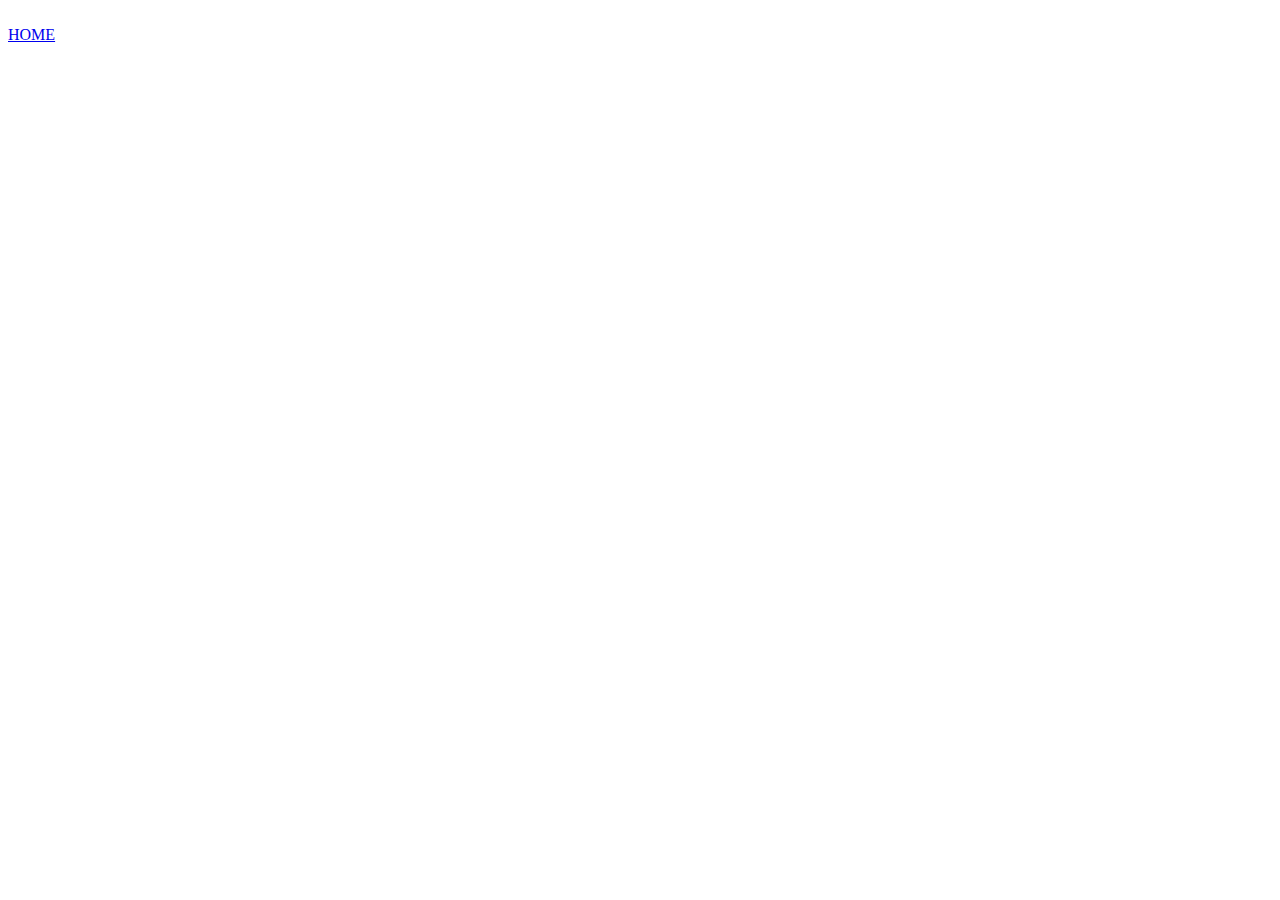
==== archive.html @ 66289f4d "Add files via upload" ====
<!DOCTYPE html>
<html>

<head>
    <meta charset="utf-8" />
    <title>ARCHIVE</title>
    <meta content="graphic design and visual art" name="description" />
    <meta content="ARCHIVE" property="og:title" />
    <meta content="graphic design and visual art" property="og:description" />
    <meta content="ARCHIVE" property="twitter:title" />
    <meta content="graphic design and visual art" property="twitter:description" />
    <meta property="og:type" content="website" />
    <meta content="summary_large_image" name="twitter:card" />
    <meta content="width=device-width, initial-scale=1" name="viewport" />
    <meta content="Webflow" name="generator" />
    <link href="./style.css" rel="stylesheet" type="text/css" />
    <!--[if lt IE 9]><script src="https://cdnjs.cloudflare.com/ajax/libs/html5shiv/3.7.3/html5shiv.min.js" type="text/javascript"></script><![endif]-->
    <script
        type="text/javascript">!function (o, c) { var n = c.documentElement, t = " w-mod-"; n.className += t + "js", ("ontouchstart" in o || o.DocumentTouch && c instanceof DocumentTouch) && (n.className += t + "touch") }(window, document);</script>
    <link href="https://uploads-ssl.webflow.com/6233396d22d9764053558cf6/62361b56e2198d13bc45746e_favicon.jpg"
        rel="shortcut icon" type="image/x-icon" />
    <link href="https://uploads-ssl.webflow.com/6233396d22d9764053558cf6/62361b5961bb26d03256ebb5_webclip.jpg"
        rel="apple-touch-icon" />
</head>

<body>
    <div class="w-layout-grid grid-3"><img
            src="https://uploads-ssl.webflow.com/6233396d22d9764053558cf6/62360e99b7065ee94b99fb2e_socials_cover.jpg"
            loading="lazy" id="w-node-_6e11ae04-554d-9d85-f1a4-6741d778499f-6b2e5754" sizes="100vw"
            srcset="https://uploads-ssl.webflow.com/6233396d22d9764053558cf6/62360e99b7065ee94b99fb2e_socials_cover-p-500.jpeg 500w, https://uploads-ssl.webflow.com/6233396d22d9764053558cf6/62360e99b7065ee94b99fb2e_socials_cover-p-800.jpeg 800w, https://uploads-ssl.webflow.com/6233396d22d9764053558cf6/62360e99b7065ee94b99fb2e_socials_cover.jpg 1080w"
            alt="" /><img src="https://uploads-ssl.webflow.com/6233396d22d9764053558cf6/6234a0c8f3e117a6e2d97ebd_8.png"
            loading="lazy" id="w-node-_9d9ef870-40a9-9f13-6e39-ff7321032948-6b2e5754" sizes="100vw"
            srcset="https://uploads-ssl.webflow.com/6233396d22d9764053558cf6/6234a0c8f3e117a6e2d97ebd_8-p-500.png 500w, https://uploads-ssl.webflow.com/6233396d22d9764053558cf6/6234a0c8f3e117a6e2d97ebd_8-p-800.png 800w, https://uploads-ssl.webflow.com/6233396d22d9764053558cf6/6234a0c8f3e117a6e2d97ebd_8.png 1080w"
            alt="" /><img
            src="https://uploads-ssl.webflow.com/6233396d22d9764053558cf6/6234a0d94b5d4e4ef5b17107_fcf_1.jpg"
            loading="lazy" id="w-node-_7dc44091-989e-67fe-5e41-296232f370ca-6b2e5754" sizes="100vw"
            srcset="https://uploads-ssl.webflow.com/6233396d22d9764053558cf6/6234a0d94b5d4e4ef5b17107_fcf_1-p-500.jpeg 500w, https://uploads-ssl.webflow.com/6233396d22d9764053558cf6/6234a0d94b5d4e4ef5b17107_fcf_1-p-800.jpeg 800w, https://uploads-ssl.webflow.com/6233396d22d9764053558cf6/6234a0d94b5d4e4ef5b17107_fcf_1.jpg 1080w"
            alt="" /><img src="https://uploads-ssl.webflow.com/6233396d22d9764053558cf6/6236129182015677a3d7d815_4.jpg"
            loading="lazy" id="w-node-bcd61a8a-8ad3-1d59-507a-1ca86944e47a-6b2e5754"
            sizes="(max-width: 479px) 95vw, (max-width: 767px) 97vw, (max-width: 991px) 98vw, (max-width: 3543px) 99vw, 3508px"
            srcset="https://uploads-ssl.webflow.com/6233396d22d9764053558cf6/6236129182015677a3d7d815_4-p-500.jpeg 500w, https://uploads-ssl.webflow.com/6233396d22d9764053558cf6/6236129182015677a3d7d815_4-p-800.jpeg 800w, https://uploads-ssl.webflow.com/6233396d22d9764053558cf6/6236129182015677a3d7d815_4-p-1080.jpeg 1080w, https://uploads-ssl.webflow.com/6233396d22d9764053558cf6/6236129182015677a3d7d815_4-p-2000.jpeg 2000w, https://uploads-ssl.webflow.com/6233396d22d9764053558cf6/6236129182015677a3d7d815_4-p-2600.jpeg 2600w, https://uploads-ssl.webflow.com/6233396d22d9764053558cf6/6236129182015677a3d7d815_4-p-3200.jpeg 3200w, https://uploads-ssl.webflow.com/6233396d22d9764053558cf6/6236129182015677a3d7d815_4.jpg 3508w"
            alt="" /><img src="https://uploads-ssl.webflow.com/6233396d22d9764053558cf6/623612923161bdc7a6a4878f_5.jpg"
            loading="lazy" id="w-node-_0fd1c49b-11fa-0fed-dc18-6f76f4af17e2-6b2e5754"
            sizes="(max-width: 479px) 95vw, (max-width: 767px) 97vw, (max-width: 991px) 98vw, (max-width: 3543px) 99vw, 3508px"
            srcset="https://uploads-ssl.webflow.com/6233396d22d9764053558cf6/623612923161bdc7a6a4878f_5-p-500.jpeg 500w, https://uploads-ssl.webflow.com/6233396d22d9764053558cf6/623612923161bdc7a6a4878f_5-p-800.jpeg 800w, https://uploads-ssl.webflow.com/6233396d22d9764053558cf6/623612923161bdc7a6a4878f_5-p-1080.jpeg 1080w, https://uploads-ssl.webflow.com/6233396d22d9764053558cf6/623612923161bdc7a6a4878f_5-p-2000.jpeg 2000w, https://uploads-ssl.webflow.com/6233396d22d9764053558cf6/623612923161bdc7a6a4878f_5-p-2600.jpeg 2600w, https://uploads-ssl.webflow.com/6233396d22d9764053558cf6/623612923161bdc7a6a4878f_5-p-3200.jpeg 3200w, https://uploads-ssl.webflow.com/6233396d22d9764053558cf6/623612923161bdc7a6a4878f_5.jpg 3508w"
            alt="" /><img src="https://uploads-ssl.webflow.com/6233396d22d9764053558cf6/623612bafc04813d4d758d73_3.jpg"
            loading="lazy" id="w-node-_8e396c92-e50e-73e2-aa1e-3529f7ab8636-6b2e5754"
            sizes="(max-width: 479px) 95vw, (max-width: 767px) 97vw, (max-width: 991px) 98vw, (max-width: 3543px) 99vw, 3508px"
            srcset="https://uploads-ssl.webflow.com/6233396d22d9764053558cf6/623612bafc04813d4d758d73_3-p-500.jpeg 500w, https://uploads-ssl.webflow.com/6233396d22d9764053558cf6/623612bafc04813d4d758d73_3-p-800.jpeg 800w, https://uploads-ssl.webflow.com/6233396d22d9764053558cf6/623612bafc04813d4d758d73_3-p-1080.jpeg 1080w, https://uploads-ssl.webflow.com/6233396d22d9764053558cf6/623612bafc04813d4d758d73_3-p-1600.jpeg 1600w, https://uploads-ssl.webflow.com/6233396d22d9764053558cf6/623612bafc04813d4d758d73_3-p-2000.jpeg 2000w, https://uploads-ssl.webflow.com/6233396d22d9764053558cf6/623612bafc04813d4d758d73_3-p-2600.jpeg 2600w, https://uploads-ssl.webflow.com/6233396d22d9764053558cf6/623612bafc04813d4d758d73_3-p-3200.jpeg 3200w, https://uploads-ssl.webflow.com/6233396d22d9764053558cf6/623612bafc04813d4d758d73_3.jpg 3508w"
            alt="" /><img src="https://uploads-ssl.webflow.com/6233396d22d9764053558cf6/62361295d46de71e4c583a03_1.jpg"
            loading="lazy" id="w-node-a73cbe70-52f4-95d9-85a4-c7b7b98a3996-6b2e5754"
            sizes="(max-width: 479px) 95vw, (max-width: 767px) 97vw, (max-width: 991px) 98vw, (max-width: 3543px) 99vw, 3508px"
            srcset="https://uploads-ssl.webflow.com/6233396d22d9764053558cf6/62361295d46de71e4c583a03_1-p-500.jpeg 500w, https://uploads-ssl.webflow.com/6233396d22d9764053558cf6/62361295d46de71e4c583a03_1-p-800.jpeg 800w, https://uploads-ssl.webflow.com/6233396d22d9764053558cf6/62361295d46de71e4c583a03_1-p-1080.jpeg 1080w, https://uploads-ssl.webflow.com/6233396d22d9764053558cf6/62361295d46de71e4c583a03_1-p-2000.jpeg 2000w, https://uploads-ssl.webflow.com/6233396d22d9764053558cf6/62361295d46de71e4c583a03_1-p-2600.jpeg 2600w, https://uploads-ssl.webflow.com/6233396d22d9764053558cf6/62361295d46de71e4c583a03_1-p-3200.jpeg 3200w, https://uploads-ssl.webflow.com/6233396d22d9764053558cf6/62361295d46de71e4c583a03_1.jpg 3508w"
            alt="" /><img src="https://uploads-ssl.webflow.com/6233396d22d9764053558cf6/6236129387886bcf26364bba_2.jpg"
            loading="lazy" id="w-node-f6afbe41-9e91-c1c6-b02c-0e5e6b33ecda-6b2e5754"
            sizes="(max-width: 479px) 95vw, (max-width: 767px) 97vw, (max-width: 991px) 98vw, (max-width: 3543px) 99vw, 3508px"
            srcset="https://uploads-ssl.webflow.com/6233396d22d9764053558cf6/6236129387886bcf26364bba_2-p-500.jpeg 500w, https://uploads-ssl.webflow.com/6233396d22d9764053558cf6/6236129387886bcf26364bba_2-p-800.jpeg 800w, https://uploads-ssl.webflow.com/6233396d22d9764053558cf6/6236129387886bcf26364bba_2-p-1080.jpeg 1080w, https://uploads-ssl.webflow.com/6233396d22d9764053558cf6/6236129387886bcf26364bba_2-p-2000.jpeg 2000w, https://uploads-ssl.webflow.com/6233396d22d9764053558cf6/6236129387886bcf26364bba_2-p-2600.jpeg 2600w, https://uploads-ssl.webflow.com/6233396d22d9764053558cf6/6236129387886bcf26364bba_2-p-3200.jpeg 3200w, https://uploads-ssl.webflow.com/6233396d22d9764053558cf6/6236129387886bcf26364bba_2.jpg 3508w"
            alt="" /><img src="https://uploads-ssl.webflow.com/6233396d22d9764053558cf6/623612920d58f36bf1c9f831_6.jpg"
            loading="lazy" id="w-node-fbafc868-9cd7-627b-4cb1-fd30fff9841b-6b2e5754"
            sizes="(max-width: 479px) 95vw, (max-width: 767px) 97vw, (max-width: 991px) 98vw, (max-width: 3543px) 99vw, 3508px"
            srcset="https://uploads-ssl.webflow.com/6233396d22d9764053558cf6/623612920d58f36bf1c9f831_6-p-500.jpeg 500w, https://uploads-ssl.webflow.com/6233396d22d9764053558cf6/623612920d58f36bf1c9f831_6-p-1080.jpeg 1080w, https://uploads-ssl.webflow.com/6233396d22d9764053558cf6/623612920d58f36bf1c9f831_6-p-2000.jpeg 2000w, https://uploads-ssl.webflow.com/6233396d22d9764053558cf6/623612920d58f36bf1c9f831_6-p-2600.jpeg 2600w, https://uploads-ssl.webflow.com/6233396d22d9764053558cf6/623612920d58f36bf1c9f831_6-p-3200.jpeg 3200w, https://uploads-ssl.webflow.com/6233396d22d9764053558cf6/623612920d58f36bf1c9f831_6.jpg 3508w"
            alt="" /><img src="https://uploads-ssl.webflow.com/6233396d22d9764053558cf6/623615be14b51f75e40a1892_10.jpg"
            loading="lazy" id="w-node-_3939d362-334c-068d-52c2-e039032f4da4-6b2e5754"
            sizes="(max-width: 479px) 95vw, (max-width: 767px) 97vw, (max-width: 991px) 98vw, (max-width: 3543px) 99vw, 3508px"
            srcset="https://uploads-ssl.webflow.com/6233396d22d9764053558cf6/623615be14b51f75e40a1892_10-p-500.jpeg 500w, https://uploads-ssl.webflow.com/6233396d22d9764053558cf6/623615be14b51f75e40a1892_10-p-1080.jpeg 1080w, https://uploads-ssl.webflow.com/6233396d22d9764053558cf6/623615be14b51f75e40a1892_10-p-2000.jpeg 2000w, https://uploads-ssl.webflow.com/6233396d22d9764053558cf6/623615be14b51f75e40a1892_10-p-2600.jpeg 2600w, https://uploads-ssl.webflow.com/6233396d22d9764053558cf6/623615be14b51f75e40a1892_10-p-3200.jpeg 3200w, https://uploads-ssl.webflow.com/6233396d22d9764053558cf6/623615be14b51f75e40a1892_10.jpg 3508w"
            alt="" /><img
            src="https://uploads-ssl.webflow.com/6233396d22d9764053558cf6/6234a648ddf52a948071d1c7_artists.jpg"
            loading="lazy" id="w-node-babd4a08-ba0c-6e17-2dcf-c53b17cad99a-6b2e5754"
            sizes="(max-width: 479px) 95vw, (max-width: 767px) 97vw, (max-width: 991px) 98vw, (max-width: 3543px) 99vw, 3508px"
            srcset="https://uploads-ssl.webflow.com/6233396d22d9764053558cf6/6234a648ddf52a948071d1c7_artists-p-500.jpeg 500w, https://uploads-ssl.webflow.com/6233396d22d9764053558cf6/6234a648ddf52a948071d1c7_artists-p-800.jpeg 800w, https://uploads-ssl.webflow.com/6233396d22d9764053558cf6/6234a648ddf52a948071d1c7_artists-p-1080.jpeg 1080w, https://uploads-ssl.webflow.com/6233396d22d9764053558cf6/6234a648ddf52a948071d1c7_artists-p-2000.jpeg 2000w, https://uploads-ssl.webflow.com/6233396d22d9764053558cf6/6234a648ddf52a948071d1c7_artists-p-2600.jpeg 2600w, https://uploads-ssl.webflow.com/6233396d22d9764053558cf6/6234a648ddf52a948071d1c7_artists-p-3200.jpeg 3200w, https://uploads-ssl.webflow.com/6233396d22d9764053558cf6/6234a648ddf52a948071d1c7_artists.jpg 3508w"
            alt="" /><img src="https://uploads-ssl.webflow.com/6233396d22d9764053558cf6/6236141dcdefd816270a9e45_8.jpg"
            loading="lazy" id="w-node-_38495b22-f7d8-beb0-7b69-2deecc5a75c7-6b2e5754"
            sizes="(max-width: 479px) 95vw, (max-width: 767px) 97vw, (max-width: 991px) 98vw, (max-width: 3543px) 99vw, 3508px"
            srcset="https://uploads-ssl.webflow.com/6233396d22d9764053558cf6/6236141dcdefd816270a9e45_8-p-500.jpeg 500w, https://uploads-ssl.webflow.com/6233396d22d9764053558cf6/6236141dcdefd816270a9e45_8-p-800.jpeg 800w, https://uploads-ssl.webflow.com/6233396d22d9764053558cf6/6236141dcdefd816270a9e45_8-p-1080.jpeg 1080w, https://uploads-ssl.webflow.com/6233396d22d9764053558cf6/6236141dcdefd816270a9e45_8-p-1600.jpeg 1600w, https://uploads-ssl.webflow.com/6233396d22d9764053558cf6/6236141dcdefd816270a9e45_8-p-2000.jpeg 2000w, https://uploads-ssl.webflow.com/6233396d22d9764053558cf6/6236141dcdefd816270a9e45_8-p-2600.jpeg 2600w, https://uploads-ssl.webflow.com/6233396d22d9764053558cf6/6236141dcdefd816270a9e45_8-p-3200.jpeg 3200w, https://uploads-ssl.webflow.com/6233396d22d9764053558cf6/6236141dcdefd816270a9e45_8.jpg 3508w"
            alt="" /><img
            src="https://uploads-ssl.webflow.com/6233396d22d9764053558cf6/6235cfabbde681a023ddb081_shinigami.jpg"
            loading="lazy" id="w-node-_164df2e8-7f02-ac53-8e02-d7957ae32c6a-6b2e5754" sizes="100vw"
            srcset="https://uploads-ssl.webflow.com/6233396d22d9764053558cf6/6235cfabbde681a023ddb081_shinigami-p-500.jpeg 500w, https://uploads-ssl.webflow.com/6233396d22d9764053558cf6/6235cfabbde681a023ddb081_shinigami-p-800.jpeg 800w, https://uploads-ssl.webflow.com/6233396d22d9764053558cf6/6235cfabbde681a023ddb081_shinigami.jpg 1080w"
            alt="" /><img
            src="https://uploads-ssl.webflow.com/6233396d22d9764053558cf6/623614dbe2198de593453175_Schermafbeelding%202022-03-19%20om%2018.37.18.png"
            loading="lazy" id="w-node-_1b4d029f-7693-9cb9-e746-659fff828c32-6b2e5754" sizes="100vw"
            srcset="https://uploads-ssl.webflow.com/6233396d22d9764053558cf6/623614dbe2198de593453175_Schermafbeelding%202022-03-19%20om%2018.37.18-p-500.png 500w, https://uploads-ssl.webflow.com/6233396d22d9764053558cf6/623614dbe2198de593453175_Schermafbeelding%202022-03-19%20om%2018.37.18-p-800.png 800w, https://uploads-ssl.webflow.com/6233396d22d9764053558cf6/623614dbe2198de593453175_Schermafbeelding%202022-03-19%20om%2018.37.18.png 900w"
            alt="" /><img
            src="https://uploads-ssl.webflow.com/6233396d22d9764053558cf6/6234a0bfd0250413afc32294_closer_georgia_bliss_alt.jpg"
            loading="lazy" id="w-node-f025740e-76c3-48eb-ac6a-05510d7ece7b-6b2e5754" sizes="100vw"
            srcset="https://uploads-ssl.webflow.com/6233396d22d9764053558cf6/6234a0bfd0250413afc32294_closer_georgia_bliss_alt-p-500.jpeg 500w, https://uploads-ssl.webflow.com/6233396d22d9764053558cf6/6234a0bfd0250413afc32294_closer_georgia_bliss_alt-p-800.jpeg 800w, https://uploads-ssl.webflow.com/6233396d22d9764053558cf6/6234a0bfd0250413afc32294_closer_georgia_bliss_alt.jpg 1080w"
            alt="" /><img
            src="https://uploads-ssl.webflow.com/6233396d22d9764053558cf6/6236161355da8b78b291fa3c_6fd31780-3577-435e-af36-87c4caa7fdf4.JPG"
            loading="lazy" id="w-node-_871e003d-796b-8e22-4097-75def4ccc1ae-6b2e5754" sizes="100vw"
            srcset="https://uploads-ssl.webflow.com/6233396d22d9764053558cf6/6236161355da8b78b291fa3c_6fd31780-3577-435e-af36-87c4caa7fdf4-p-500.jpeg 500w, https://uploads-ssl.webflow.com/6233396d22d9764053558cf6/6236161355da8b78b291fa3c_6fd31780-3577-435e-af36-87c4caa7fdf4.JPG 958w"
            alt="" /><img
            src="https://uploads-ssl.webflow.com/6233396d22d9764053558cf6/62361613862e9ce5cfc683b1_21c15e2e-fd17-4492-80b0-66d030c05ffa.JPG"
            loading="lazy" id="w-node-_7831c6e2-2ce8-e2ed-5b9a-3c3216eb135f-6b2e5754" sizes="100vw"
            srcset="https://uploads-ssl.webflow.com/6233396d22d9764053558cf6/62361613862e9ce5cfc683b1_21c15e2e-fd17-4492-80b0-66d030c05ffa-p-800.jpeg 800w, https://uploads-ssl.webflow.com/6233396d22d9764053558cf6/62361613862e9ce5cfc683b1_21c15e2e-fd17-4492-80b0-66d030c05ffa-p-1080.jpeg 1080w, https://uploads-ssl.webflow.com/6233396d22d9764053558cf6/62361613862e9ce5cfc683b1_21c15e2e-fd17-4492-80b0-66d030c05ffa.JPG 1440w"
            alt="" /><img
            src="https://uploads-ssl.webflow.com/6233396d22d9764053558cf6/6236187359b26ff3b790c0f9_IMG_7321.jpg"
            loading="lazy" id="w-node-c3bd650e-c02e-3f62-7132-5b79ce440d18-6b2e5754" sizes="100vw"
            srcset="https://uploads-ssl.webflow.com/6233396d22d9764053558cf6/6236187359b26ff3b790c0f9_IMG_7321-p-500.jpeg 500w, https://uploads-ssl.webflow.com/6233396d22d9764053558cf6/6236187359b26ff3b790c0f9_IMG_7321.jpg 750w"
            alt="" /><img
            src="https://uploads-ssl.webflow.com/6233396d22d9764053558cf6/6236182f2f570a74c6492e63_16_2.jpg"
            loading="lazy" id="w-node-_2c2db254-c778-17bf-c90e-88ad438d62e9-6b2e5754" sizes="100vw"
            srcset="https://uploads-ssl.webflow.com/6233396d22d9764053558cf6/6236182f2f570a74c6492e63_16_2-p-500.jpeg 500w, https://uploads-ssl.webflow.com/6233396d22d9764053558cf6/6236182f2f570a74c6492e63_16_2-p-800.jpeg 800w, https://uploads-ssl.webflow.com/6233396d22d9764053558cf6/6236182f2f570a74c6492e63_16_2.jpg 1080w"
            alt="" /><img
            src="https://uploads-ssl.webflow.com/6233396d22d9764053558cf6/6236182f31ed0a78a3bd2abf_14_2.jpg"
            loading="lazy" id="w-node-_737c461a-43bf-21cb-8709-062e1710e5c4-6b2e5754" sizes="100vw"
            srcset="https://uploads-ssl.webflow.com/6233396d22d9764053558cf6/6236182f31ed0a78a3bd2abf_14_2-p-500.jpeg 500w, https://uploads-ssl.webflow.com/6233396d22d9764053558cf6/6236182f31ed0a78a3bd2abf_14_2-p-800.jpeg 800w, https://uploads-ssl.webflow.com/6233396d22d9764053558cf6/6236182f31ed0a78a3bd2abf_14_2.jpg 1080w"
            alt="" /><img
            src="https://uploads-ssl.webflow.com/6233396d22d9764053558cf6/6236182fe71a958c6a94ac4c_15_2.jpg"
            loading="lazy" id="w-node-_4d93debe-4461-a9d8-4b38-8e6d1e8e09c3-6b2e5754" sizes="100vw"
            srcset="https://uploads-ssl.webflow.com/6233396d22d9764053558cf6/6236182fe71a958c6a94ac4c_15_2-p-800.jpeg 800w, https://uploads-ssl.webflow.com/6233396d22d9764053558cf6/6236182fe71a958c6a94ac4c_15_2.jpg 1080w"
            alt="" /></div>
    <div class="wf-section">
        <div class="text-block-12"><a href="/" class="link-4">HOME</a></div>
    </div>
    <script src="https://d3e54v103j8qbb.cloudfront.net/js/jquery-3.5.1.min.dc5e7f18c8.js?site=6233396d22d9764053558cf6"
        type="text/javascript" integrity="sha256-9/aliU8dGd2tb6OSsuzixeV4y/faTqgFtohetphbbj0="
        crossorigin="anonymous"></script>
    <script src="https://uploads-ssl.webflow.com/6233396d22d9764053558cf6/js/webflow.7f033afae.js"
        type="text/javascript"></script>
    <!--[if lte IE 9]><script src="//cdnjs.cloudflare.com/ajax/libs/placeholders/3.0.2/placeholders.min.js"></script><![endif]-->
</body>

</html>
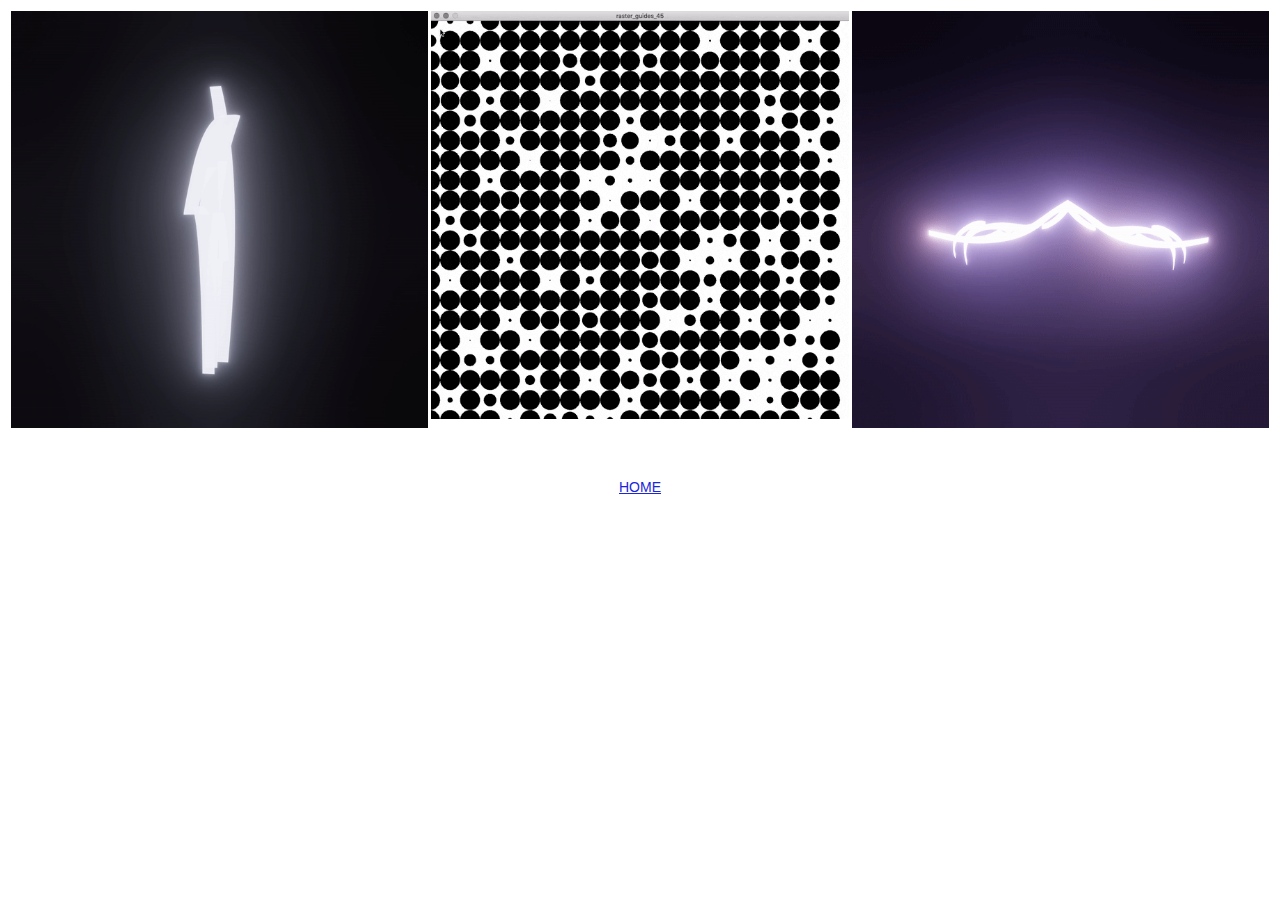
==== commit 339dacbd: "img archive" ====
--- a/archive.html
+++ b/archive.html
@@ -24,93 +24,37 @@
 </head>
 
 <body>
-    <div class="w-layout-grid grid-3"><img
-            src="https://uploads-ssl.webflow.com/6233396d22d9764053558cf6/62360e99b7065ee94b99fb2e_socials_cover.jpg"
-            loading="lazy" id="w-node-_6e11ae04-554d-9d85-f1a4-6741d778499f-6b2e5754" sizes="100vw"
-            srcset="https://uploads-ssl.webflow.com/6233396d22d9764053558cf6/62360e99b7065ee94b99fb2e_socials_cover-p-500.jpeg 500w, https://uploads-ssl.webflow.com/6233396d22d9764053558cf6/62360e99b7065ee94b99fb2e_socials_cover-p-800.jpeg 800w, https://uploads-ssl.webflow.com/6233396d22d9764053558cf6/62360e99b7065ee94b99fb2e_socials_cover.jpg 1080w"
-            alt="" /><img src="https://uploads-ssl.webflow.com/6233396d22d9764053558cf6/6234a0c8f3e117a6e2d97ebd_8.png"
-            loading="lazy" id="w-node-_9d9ef870-40a9-9f13-6e39-ff7321032948-6b2e5754" sizes="100vw"
-            srcset="https://uploads-ssl.webflow.com/6233396d22d9764053558cf6/6234a0c8f3e117a6e2d97ebd_8-p-500.png 500w, https://uploads-ssl.webflow.com/6233396d22d9764053558cf6/6234a0c8f3e117a6e2d97ebd_8-p-800.png 800w, https://uploads-ssl.webflow.com/6233396d22d9764053558cf6/6234a0c8f3e117a6e2d97ebd_8.png 1080w"
-            alt="" /><img
-            src="https://uploads-ssl.webflow.com/6233396d22d9764053558cf6/6234a0d94b5d4e4ef5b17107_fcf_1.jpg"
-            loading="lazy" id="w-node-_7dc44091-989e-67fe-5e41-296232f370ca-6b2e5754" sizes="100vw"
-            srcset="https://uploads-ssl.webflow.com/6233396d22d9764053558cf6/6234a0d94b5d4e4ef5b17107_fcf_1-p-500.jpeg 500w, https://uploads-ssl.webflow.com/6233396d22d9764053558cf6/6234a0d94b5d4e4ef5b17107_fcf_1-p-800.jpeg 800w, https://uploads-ssl.webflow.com/6233396d22d9764053558cf6/6234a0d94b5d4e4ef5b17107_fcf_1.jpg 1080w"
-            alt="" /><img src="https://uploads-ssl.webflow.com/6233396d22d9764053558cf6/6236129182015677a3d7d815_4.jpg"
-            loading="lazy" id="w-node-bcd61a8a-8ad3-1d59-507a-1ca86944e47a-6b2e5754"
+    <div class="w-layout-grid grid-3">
+        <img src="./images/6294c05880105a6083fc53f8_ezgif.com-gif-maker.gif" loading="lazy"
+            id="w-node-_27e67808-fef2-fcb4-55f2-93565493fc0e-6b2e5754" alt="" />
+        <img src="./images/6294c1d6efbdbf6e25cd4e67_ezgif.com-gif-maker.gif" loading="lazy"
+            id="w-node-_08364668-9deb-1773-1d73-6cec503d4cf4-6b2e5754" alt="" />
+        <img src="./images/62949cdd2d0c46234cb67e58_ezgif.com-gif-maker.gif" loading="lazy"
+            id="w-node-_73ebc7fe-a531-672d-c2d6-bb76deaf21a8-6b2e5754" alt="" />
+        <img src="./images/6236129387886bcf26364bba_2.jpg" loading="lazy"
+            id="w-node-_86db5e8a-48cd-66fb-32b6-bee1491da1be-6b2e5754"
             sizes="(max-width: 479px) 95vw, (max-width: 767px) 97vw, (max-width: 991px) 98vw, (max-width: 3543px) 99vw, 3508px"
-            srcset="https://uploads-ssl.webflow.com/6233396d22d9764053558cf6/6236129182015677a3d7d815_4-p-500.jpeg 500w, https://uploads-ssl.webflow.com/6233396d22d9764053558cf6/6236129182015677a3d7d815_4-p-800.jpeg 800w, https://uploads-ssl.webflow.com/6233396d22d9764053558cf6/6236129182015677a3d7d815_4-p-1080.jpeg 1080w, https://uploads-ssl.webflow.com/6233396d22d9764053558cf6/6236129182015677a3d7d815_4-p-2000.jpeg 2000w, https://uploads-ssl.webflow.com/6233396d22d9764053558cf6/6236129182015677a3d7d815_4-p-2600.jpeg 2600w, https://uploads-ssl.webflow.com/6233396d22d9764053558cf6/6236129182015677a3d7d815_4-p-3200.jpeg 3200w, https://uploads-ssl.webflow.com/6233396d22d9764053558cf6/6236129182015677a3d7d815_4.jpg 3508w"
-            alt="" /><img src="https://uploads-ssl.webflow.com/6233396d22d9764053558cf6/623612923161bdc7a6a4878f_5.jpg"
-            loading="lazy" id="w-node-_0fd1c49b-11fa-0fed-dc18-6f76f4af17e2-6b2e5754"
+            alt="" />
+        <img src="./images/623612bafc04813d4d758d73_3.jpg" loading="lazy"
+            id="w-node-_859da1ef-1926-28b9-cc25-8923ca0e47bb-6b2e5754"
             sizes="(max-width: 479px) 95vw, (max-width: 767px) 97vw, (max-width: 991px) 98vw, (max-width: 3543px) 99vw, 3508px"
-            srcset="https://uploads-ssl.webflow.com/6233396d22d9764053558cf6/623612923161bdc7a6a4878f_5-p-500.jpeg 500w, https://uploads-ssl.webflow.com/6233396d22d9764053558cf6/623612923161bdc7a6a4878f_5-p-800.jpeg 800w, https://uploads-ssl.webflow.com/6233396d22d9764053558cf6/623612923161bdc7a6a4878f_5-p-1080.jpeg 1080w, https://uploads-ssl.webflow.com/6233396d22d9764053558cf6/623612923161bdc7a6a4878f_5-p-2000.jpeg 2000w, https://uploads-ssl.webflow.com/6233396d22d9764053558cf6/623612923161bdc7a6a4878f_5-p-2600.jpeg 2600w, https://uploads-ssl.webflow.com/6233396d22d9764053558cf6/623612923161bdc7a6a4878f_5-p-3200.jpeg 3200w, https://uploads-ssl.webflow.com/6233396d22d9764053558cf6/623612923161bdc7a6a4878f_5.jpg 3508w"
-            alt="" /><img src="https://uploads-ssl.webflow.com/6233396d22d9764053558cf6/623612bafc04813d4d758d73_3.jpg"
-            loading="lazy" id="w-node-_8e396c92-e50e-73e2-aa1e-3529f7ab8636-6b2e5754"
+            alt="" />
+        <img src="./images/62361295d46de71e4c583a03_1.jpg" loading="lazy"
+            id="w-node-e2067f15-35f3-0132-72c2-eaf6904a18d6-6b2e5754"
             sizes="(max-width: 479px) 95vw, (max-width: 767px) 97vw, (max-width: 991px) 98vw, (max-width: 3543px) 99vw, 3508px"
-            srcset="https://uploads-ssl.webflow.com/6233396d22d9764053558cf6/623612bafc04813d4d758d73_3-p-500.jpeg 500w, https://uploads-ssl.webflow.com/6233396d22d9764053558cf6/623612bafc04813d4d758d73_3-p-800.jpeg 800w, https://uploads-ssl.webflow.com/6233396d22d9764053558cf6/623612bafc04813d4d758d73_3-p-1080.jpeg 1080w, https://uploads-ssl.webflow.com/6233396d22d9764053558cf6/623612bafc04813d4d758d73_3-p-1600.jpeg 1600w, https://uploads-ssl.webflow.com/6233396d22d9764053558cf6/623612bafc04813d4d758d73_3-p-2000.jpeg 2000w, https://uploads-ssl.webflow.com/6233396d22d9764053558cf6/623612bafc04813d4d758d73_3-p-2600.jpeg 2600w, https://uploads-ssl.webflow.com/6233396d22d9764053558cf6/623612bafc04813d4d758d73_3-p-3200.jpeg 3200w, https://uploads-ssl.webflow.com/6233396d22d9764053558cf6/623612bafc04813d4d758d73_3.jpg 3508w"
-            alt="" /><img src="https://uploads-ssl.webflow.com/6233396d22d9764053558cf6/62361295d46de71e4c583a03_1.jpg"
-            loading="lazy" id="w-node-a73cbe70-52f4-95d9-85a4-c7b7b98a3996-6b2e5754"
-            sizes="(max-width: 479px) 95vw, (max-width: 767px) 97vw, (max-width: 991px) 98vw, (max-width: 3543px) 99vw, 3508px"
-            srcset="https://uploads-ssl.webflow.com/6233396d22d9764053558cf6/62361295d46de71e4c583a03_1-p-500.jpeg 500w, https://uploads-ssl.webflow.com/6233396d22d9764053558cf6/62361295d46de71e4c583a03_1-p-800.jpeg 800w, https://uploads-ssl.webflow.com/6233396d22d9764053558cf6/62361295d46de71e4c583a03_1-p-1080.jpeg 1080w, https://uploads-ssl.webflow.com/6233396d22d9764053558cf6/62361295d46de71e4c583a03_1-p-2000.jpeg 2000w, https://uploads-ssl.webflow.com/6233396d22d9764053558cf6/62361295d46de71e4c583a03_1-p-2600.jpeg 2600w, https://uploads-ssl.webflow.com/6233396d22d9764053558cf6/62361295d46de71e4c583a03_1-p-3200.jpeg 3200w, https://uploads-ssl.webflow.com/6233396d22d9764053558cf6/62361295d46de71e4c583a03_1.jpg 3508w"
-            alt="" /><img src="https://uploads-ssl.webflow.com/6233396d22d9764053558cf6/6236129387886bcf26364bba_2.jpg"
-            loading="lazy" id="w-node-f6afbe41-9e91-c1c6-b02c-0e5e6b33ecda-6b2e5754"
-            sizes="(max-width: 479px) 95vw, (max-width: 767px) 97vw, (max-width: 991px) 98vw, (max-width: 3543px) 99vw, 3508px"
-            srcset="https://uploads-ssl.webflow.com/6233396d22d9764053558cf6/6236129387886bcf26364bba_2-p-500.jpeg 500w, https://uploads-ssl.webflow.com/6233396d22d9764053558cf6/6236129387886bcf26364bba_2-p-800.jpeg 800w, https://uploads-ssl.webflow.com/6233396d22d9764053558cf6/6236129387886bcf26364bba_2-p-1080.jpeg 1080w, https://uploads-ssl.webflow.com/6233396d22d9764053558cf6/6236129387886bcf26364bba_2-p-2000.jpeg 2000w, https://uploads-ssl.webflow.com/6233396d22d9764053558cf6/6236129387886bcf26364bba_2-p-2600.jpeg 2600w, https://uploads-ssl.webflow.com/6233396d22d9764053558cf6/6236129387886bcf26364bba_2-p-3200.jpeg 3200w, https://uploads-ssl.webflow.com/6233396d22d9764053558cf6/6236129387886bcf26364bba_2.jpg 3508w"
-            alt="" /><img src="https://uploads-ssl.webflow.com/6233396d22d9764053558cf6/623612920d58f36bf1c9f831_6.jpg"
-            loading="lazy" id="w-node-fbafc868-9cd7-627b-4cb1-fd30fff9841b-6b2e5754"
-            sizes="(max-width: 479px) 95vw, (max-width: 767px) 97vw, (max-width: 991px) 98vw, (max-width: 3543px) 99vw, 3508px"
-            srcset="https://uploads-ssl.webflow.com/6233396d22d9764053558cf6/623612920d58f36bf1c9f831_6-p-500.jpeg 500w, https://uploads-ssl.webflow.com/6233396d22d9764053558cf6/623612920d58f36bf1c9f831_6-p-1080.jpeg 1080w, https://uploads-ssl.webflow.com/6233396d22d9764053558cf6/623612920d58f36bf1c9f831_6-p-2000.jpeg 2000w, https://uploads-ssl.webflow.com/6233396d22d9764053558cf6/623612920d58f36bf1c9f831_6-p-2600.jpeg 2600w, https://uploads-ssl.webflow.com/6233396d22d9764053558cf6/623612920d58f36bf1c9f831_6-p-3200.jpeg 3200w, https://uploads-ssl.webflow.com/6233396d22d9764053558cf6/623612920d58f36bf1c9f831_6.jpg 3508w"
-            alt="" /><img src="https://uploads-ssl.webflow.com/6233396d22d9764053558cf6/623615be14b51f75e40a1892_10.jpg"
-            loading="lazy" id="w-node-_3939d362-334c-068d-52c2-e039032f4da4-6b2e5754"
-            sizes="(max-width: 479px) 95vw, (max-width: 767px) 97vw, (max-width: 991px) 98vw, (max-width: 3543px) 99vw, 3508px"
-            srcset="https://uploads-ssl.webflow.com/6233396d22d9764053558cf6/623615be14b51f75e40a1892_10-p-500.jpeg 500w, https://uploads-ssl.webflow.com/6233396d22d9764053558cf6/623615be14b51f75e40a1892_10-p-1080.jpeg 1080w, https://uploads-ssl.webflow.com/6233396d22d9764053558cf6/623615be14b51f75e40a1892_10-p-2000.jpeg 2000w, https://uploads-ssl.webflow.com/6233396d22d9764053558cf6/623615be14b51f75e40a1892_10-p-2600.jpeg 2600w, https://uploads-ssl.webflow.com/6233396d22d9764053558cf6/623615be14b51f75e40a1892_10-p-3200.jpeg 3200w, https://uploads-ssl.webflow.com/6233396d22d9764053558cf6/623615be14b51f75e40a1892_10.jpg 3508w"
-            alt="" /><img
-            src="https://uploads-ssl.webflow.com/6233396d22d9764053558cf6/6234a648ddf52a948071d1c7_artists.jpg"
-            loading="lazy" id="w-node-babd4a08-ba0c-6e17-2dcf-c53b17cad99a-6b2e5754"
-            sizes="(max-width: 479px) 95vw, (max-width: 767px) 97vw, (max-width: 991px) 98vw, (max-width: 3543px) 99vw, 3508px"
-            srcset="https://uploads-ssl.webflow.com/6233396d22d9764053558cf6/6234a648ddf52a948071d1c7_artists-p-500.jpeg 500w, https://uploads-ssl.webflow.com/6233396d22d9764053558cf6/6234a648ddf52a948071d1c7_artists-p-800.jpeg 800w, https://uploads-ssl.webflow.com/6233396d22d9764053558cf6/6234a648ddf52a948071d1c7_artists-p-1080.jpeg 1080w, https://uploads-ssl.webflow.com/6233396d22d9764053558cf6/6234a648ddf52a948071d1c7_artists-p-2000.jpeg 2000w, https://uploads-ssl.webflow.com/6233396d22d9764053558cf6/6234a648ddf52a948071d1c7_artists-p-2600.jpeg 2600w, https://uploads-ssl.webflow.com/6233396d22d9764053558cf6/6234a648ddf52a948071d1c7_artists-p-3200.jpeg 3200w, https://uploads-ssl.webflow.com/6233396d22d9764053558cf6/6234a648ddf52a948071d1c7_artists.jpg 3508w"
-            alt="" /><img src="https://uploads-ssl.webflow.com/6233396d22d9764053558cf6/6236141dcdefd816270a9e45_8.jpg"
-            loading="lazy" id="w-node-_38495b22-f7d8-beb0-7b69-2deecc5a75c7-6b2e5754"
-            sizes="(max-width: 479px) 95vw, (max-width: 767px) 97vw, (max-width: 991px) 98vw, (max-width: 3543px) 99vw, 3508px"
-            srcset="https://uploads-ssl.webflow.com/6233396d22d9764053558cf6/6236141dcdefd816270a9e45_8-p-500.jpeg 500w, https://uploads-ssl.webflow.com/6233396d22d9764053558cf6/6236141dcdefd816270a9e45_8-p-800.jpeg 800w, https://uploads-ssl.webflow.com/6233396d22d9764053558cf6/6236141dcdefd816270a9e45_8-p-1080.jpeg 1080w, https://uploads-ssl.webflow.com/6233396d22d9764053558cf6/6236141dcdefd816270a9e45_8-p-1600.jpeg 1600w, https://uploads-ssl.webflow.com/6233396d22d9764053558cf6/6236141dcdefd816270a9e45_8-p-2000.jpeg 2000w, https://uploads-ssl.webflow.com/6233396d22d9764053558cf6/6236141dcdefd816270a9e45_8-p-2600.jpeg 2600w, https://uploads-ssl.webflow.com/6233396d22d9764053558cf6/6236141dcdefd816270a9e45_8-p-3200.jpeg 3200w, https://uploads-ssl.webflow.com/6233396d22d9764053558cf6/6236141dcdefd816270a9e45_8.jpg 3508w"
-            alt="" /><img
-            src="https://uploads-ssl.webflow.com/6233396d22d9764053558cf6/6235cfabbde681a023ddb081_shinigami.jpg"
-            loading="lazy" id="w-node-_164df2e8-7f02-ac53-8e02-d7957ae32c6a-6b2e5754" sizes="100vw"
-            srcset="https://uploads-ssl.webflow.com/6233396d22d9764053558cf6/6235cfabbde681a023ddb081_shinigami-p-500.jpeg 500w, https://uploads-ssl.webflow.com/6233396d22d9764053558cf6/6235cfabbde681a023ddb081_shinigami-p-800.jpeg 800w, https://uploads-ssl.webflow.com/6233396d22d9764053558cf6/6235cfabbde681a023ddb081_shinigami.jpg 1080w"
-            alt="" /><img
-            src="https://uploads-ssl.webflow.com/6233396d22d9764053558cf6/623614dbe2198de593453175_Schermafbeelding%202022-03-19%20om%2018.37.18.png"
-            loading="lazy" id="w-node-_1b4d029f-7693-9cb9-e746-659fff828c32-6b2e5754" sizes="100vw"
-            srcset="https://uploads-ssl.webflow.com/6233396d22d9764053558cf6/623614dbe2198de593453175_Schermafbeelding%202022-03-19%20om%2018.37.18-p-500.png 500w, https://uploads-ssl.webflow.com/6233396d22d9764053558cf6/623614dbe2198de593453175_Schermafbeelding%202022-03-19%20om%2018.37.18-p-800.png 800w, https://uploads-ssl.webflow.com/6233396d22d9764053558cf6/623614dbe2198de593453175_Schermafbeelding%202022-03-19%20om%2018.37.18.png 900w"
-            alt="" /><img
-            src="https://uploads-ssl.webflow.com/6233396d22d9764053558cf6/6234a0bfd0250413afc32294_closer_georgia_bliss_alt.jpg"
-            loading="lazy" id="w-node-f025740e-76c3-48eb-ac6a-05510d7ece7b-6b2e5754" sizes="100vw"
-            srcset="https://uploads-ssl.webflow.com/6233396d22d9764053558cf6/6234a0bfd0250413afc32294_closer_georgia_bliss_alt-p-500.jpeg 500w, https://uploads-ssl.webflow.com/6233396d22d9764053558cf6/6234a0bfd0250413afc32294_closer_georgia_bliss_alt-p-800.jpeg 800w, https://uploads-ssl.webflow.com/6233396d22d9764053558cf6/6234a0bfd0250413afc32294_closer_georgia_bliss_alt.jpg 1080w"
-            alt="" /><img
-            src="https://uploads-ssl.webflow.com/6233396d22d9764053558cf6/6236161355da8b78b291fa3c_6fd31780-3577-435e-af36-87c4caa7fdf4.JPG"
-            loading="lazy" id="w-node-_871e003d-796b-8e22-4097-75def4ccc1ae-6b2e5754" sizes="100vw"
-            srcset="https://uploads-ssl.webflow.com/6233396d22d9764053558cf6/6236161355da8b78b291fa3c_6fd31780-3577-435e-af36-87c4caa7fdf4-p-500.jpeg 500w, https://uploads-ssl.webflow.com/6233396d22d9764053558cf6/6236161355da8b78b291fa3c_6fd31780-3577-435e-af36-87c4caa7fdf4.JPG 958w"
-            alt="" /><img
-            src="https://uploads-ssl.webflow.com/6233396d22d9764053558cf6/62361613862e9ce5cfc683b1_21c15e2e-fd17-4492-80b0-66d030c05ffa.JPG"
-            loading="lazy" id="w-node-_7831c6e2-2ce8-e2ed-5b9a-3c3216eb135f-6b2e5754" sizes="100vw"
-            srcset="https://uploads-ssl.webflow.com/6233396d22d9764053558cf6/62361613862e9ce5cfc683b1_21c15e2e-fd17-4492-80b0-66d030c05ffa-p-800.jpeg 800w, https://uploads-ssl.webflow.com/6233396d22d9764053558cf6/62361613862e9ce5cfc683b1_21c15e2e-fd17-4492-80b0-66d030c05ffa-p-1080.jpeg 1080w, https://uploads-ssl.webflow.com/6233396d22d9764053558cf6/62361613862e9ce5cfc683b1_21c15e2e-fd17-4492-80b0-66d030c05ffa.JPG 1440w"
-            alt="" /><img
-            src="https://uploads-ssl.webflow.com/6233396d22d9764053558cf6/6236187359b26ff3b790c0f9_IMG_7321.jpg"
-            loading="lazy" id="w-node-c3bd650e-c02e-3f62-7132-5b79ce440d18-6b2e5754" sizes="100vw"
-            srcset="https://uploads-ssl.webflow.com/6233396d22d9764053558cf6/6236187359b26ff3b790c0f9_IMG_7321-p-500.jpeg 500w, https://uploads-ssl.webflow.com/6233396d22d9764053558cf6/6236187359b26ff3b790c0f9_IMG_7321.jpg 750w"
-            alt="" /><img
-            src="https://uploads-ssl.webflow.com/6233396d22d9764053558cf6/6236182f2f570a74c6492e63_16_2.jpg"
-            loading="lazy" id="w-node-_2c2db254-c778-17bf-c90e-88ad438d62e9-6b2e5754" sizes="100vw"
-            srcset="https://uploads-ssl.webflow.com/6233396d22d9764053558cf6/6236182f2f570a74c6492e63_16_2-p-500.jpeg 500w, https://uploads-ssl.webflow.com/6233396d22d9764053558cf6/6236182f2f570a74c6492e63_16_2-p-800.jpeg 800w, https://uploads-ssl.webflow.com/6233396d22d9764053558cf6/6236182f2f570a74c6492e63_16_2.jpg 1080w"
-            alt="" /><img
-            src="https://uploads-ssl.webflow.com/6233396d22d9764053558cf6/6236182f31ed0a78a3bd2abf_14_2.jpg"
-            loading="lazy" id="w-node-_737c461a-43bf-21cb-8709-062e1710e5c4-6b2e5754" sizes="100vw"
-            srcset="https://uploads-ssl.webflow.com/6233396d22d9764053558cf6/6236182f31ed0a78a3bd2abf_14_2-p-500.jpeg 500w, https://uploads-ssl.webflow.com/6233396d22d9764053558cf6/6236182f31ed0a78a3bd2abf_14_2-p-800.jpeg 800w, https://uploads-ssl.webflow.com/6233396d22d9764053558cf6/6236182f31ed0a78a3bd2abf_14_2.jpg 1080w"
-            alt="" /><img
-            src="https://uploads-ssl.webflow.com/6233396d22d9764053558cf6/6236182fe71a958c6a94ac4c_15_2.jpg"
-            loading="lazy" id="w-node-_4d93debe-4461-a9d8-4b38-8e6d1e8e09c3-6b2e5754" sizes="100vw"
-            srcset="https://uploads-ssl.webflow.com/6233396d22d9764053558cf6/6236182fe71a958c6a94ac4c_15_2-p-800.jpeg 800w, https://uploads-ssl.webflow.com/6233396d22d9764053558cf6/6236182fe71a958c6a94ac4c_15_2.jpg 1080w"
-            alt="" /></div>
+            alt="" />
+        <img src="./images/6294ba45d0e0f90925b708c0_igstorydate3_.jpg" loading="lazy"
+            id="w-node-_375907be-9247-8e48-2501-eed0d107f66e-6b2e5754"
+            sizes="(max-width: 479px) 95vw, (max-width: 767px) 97vw, (max-width: 1102px) 98vw, 1080px" alt="" />
+        <img src="./images/62361613862e9ce5cfc683b1_21c15e2e-fd17-4492-80b0-66d030c05ffa.JPG" loading="lazy"
+            id="w-node-_616bd68c-5dd5-bd29-a735-0e2a5350bf74-6b2e5754"
+            sizes="(max-width: 479px) 95vw, (max-width: 767px) 97vw, (max-width: 1469px) 98vw, 1440px" alt="" />
+        <img src="./images/62949957e52bf8336a349b5f_cthru3kopie.png" loading="lazy"
+            id="w-node-_2e4457b6-f068-58c2-044d-e1bdac6ba84e-6b2e5754"
+            sizes="(max-width: 479px) 95vw, (max-width: 767px) 97vw, (max-width: 1326px) 98vw, 1300px" alt="" />
+    </div>
     <div class="wf-section">
-        <div class="text-block-12"><a href="/" class="link-4">HOME</a></div>
+        <div class="text-block-12"><a href="/" class="link-4">HOME </a></div>
     </div>
     <script src="https://d3e54v103j8qbb.cloudfront.net/js/jquery-3.5.1.min.dc5e7f18c8.js?site=6233396d22d9764053558cf6"
         type="text/javascript" integrity="sha256-9/aliU8dGd2tb6OSsuzixeV4y/faTqgFtohetphbbj0="
--- a/style.css
+++ b/style.css
@@ -0,0 +1,859 @@
+/* Generated on: Mon Mar 21 2022 08:57:17 GMT+0000 (Coordinated Universal Time) */
+/* ==========================================================================
+   normalize.css v3.0.3 | MIT License | github.com/necolas/normalize.css 
+   ========================================================================== */
+/*! normalize.css v3.0.3 | MIT License | github.com/necolas/normalize.css */html{font-family:sans-serif;-ms-text-size-adjust:100%;-webkit-text-size-adjust:100%}body{margin:0}article,aside,details,figcaption,figure,footer,header,hgroup,main,menu,nav,section,summary{display:block}audio,canvas,progress,video{display:inline-block;vertical-align:baseline}audio:not([controls]){display:none;height:0}[hidden],template{display:none}a{background-color:transparent}a:active,a:hover{outline:0}abbr[title]{border-bottom:1px dotted}b,strong{font-weight:bold}dfn{font-style:italic}h1{font-size:2em;margin:.67em 0}mark{background:#ff0;color:#000}small{font-size:80%}sub,sup{font-size:75%;line-height:0;position:relative;vertical-align:baseline}sup{top:-0.5em}sub{bottom:-0.25em}img{border:0}svg:not(:root){overflow:hidden}figure{margin:1em 40px}hr{box-sizing:content-box;height:0}pre{overflow:auto}code,kbd,pre,samp{font-family:monospace,monospace;font-size:1em}button,input,optgroup,select,textarea{color:inherit;font:inherit;margin:0}button{overflow:visible}button,select{text-transform:none}button,html input[type="button"],input[type="reset"]{-webkit-appearance:button;cursor:pointer}button[disabled],html input[disabled]{cursor:default}button::-moz-focus-inner,input::-moz-focus-inner{border:0;padding:0}input{line-height:normal}input[type='checkbox'],input[type='radio']{box-sizing:border-box;padding:0}input[type='number']::-webkit-inner-spin-button,input[type='number']::-webkit-outer-spin-button{height:auto}input[type='search']{-webkit-appearance:none}input[type='search']::-webkit-search-cancel-button,input[type='search']::-webkit-search-decoration{-webkit-appearance:none}fieldset{border:1px solid #c0c0c0;margin:0 2px;padding:.35em .625em .75em}legend{border:0;padding:0}textarea{overflow:auto}optgroup{font-weight:bold}table{border-collapse:collapse;border-spacing:0}td,th{padding:0}
+
+/* ==========================================================================
+   Start of base Webflow CSS - If you're looking for some ultra-clean CSS, skip the boilerplate and see the unminified code below.
+   ========================================================================== */
+   @font-face{font-family:'webflow-icons';src:url("[data-uri]") format('truetype');font-weight:normal;font-style:normal}[class^="w-icon-"],[class*=" w-icon-"]{font-family:'webflow-icons' !important;speak:none;font-style:normal;font-weight:normal;font-variant:normal;text-transform:none;line-height:1;-webkit-font-smoothing:antialiased;-moz-osx-font-smoothing:grayscale}.w-icon-slider-right:before{content:"\e600"}.w-icon-slider-left:before{content:"\e601"}.w-icon-nav-menu:before{content:"\e602"}.w-icon-arrow-down:before,.w-icon-dropdown-toggle:before{content:"\e603"}.w-icon-file-upload-remove:before{content:"\e900"}.w-icon-file-upload-icon:before{content:"\e903"}*{-webkit-box-sizing:border-box;-moz-box-sizing:border-box;box-sizing:border-box}html{height:100%}body{margin:0;min-height:100%;background-color:#fff;font-family:Arial,sans-serif;font-size:14px;line-height:20px;color:#333}img{max-width:100%;vertical-align:middle;display:inline-block}html.w-mod-touch *{background-attachment:scroll !important}.w-block{display:block}.w-inline-block{max-width:100%;display:inline-block}.w-clearfix:before,.w-clearfix:after{content:" ";display:table;grid-column-start:1;grid-row-start:1;grid-column-end:2;grid-row-end:2}.w-clearfix:after{clear:both}.w-hidden{display:none}.w-button{display:inline-block;padding:9px 15px;background-color:#3898EC;color:white;border:0;line-height:inherit;text-decoration:none;cursor:pointer;border-radius:0}input.w-button{-webkit-appearance:button}html[data-w-dynpage] [data-w-cloak]{color:transparent !important}.w-webflow-badge,.w-webflow-badge *{position:static;left:auto;top:auto;right:auto;bottom:auto;z-index:auto;display:block;visibility:visible;overflow:visible;overflow-x:visible;overflow-y:visible;box-sizing:border-box;width:auto;height:auto;max-height:none;max-width:none;min-height:0;min-width:0;margin:0;padding:0;float:none;clear:none;border:0 none transparent;border-radius:0;background:none;background-image:none;background-position:0 0;background-size:auto auto;background-repeat:repeat;background-origin:padding-box;background-clip:border-box;background-attachment:scroll;background-color:transparent;box-shadow:none;opacity:1;transform:none;transition:none;direction:ltr;font-family:inherit;font-weight:inherit;color:inherit;font-size:inherit;line-height:inherit;font-style:inherit;font-variant:inherit;text-align:inherit;letter-spacing:inherit;text-decoration:inherit;text-indent:0;text-transform:inherit;list-style-type:disc;text-shadow:none;font-smoothing:auto;vertical-align:baseline;cursor:inherit;white-space:inherit;word-break:normal;word-spacing:normal;word-wrap:normal}.w-webflow-badge{position:fixed !important;display:inline-block !important;visibility:visible !important;z-index:2147483647 !important;top:auto !important;right:12px !important;bottom:12px !important;left:auto !important;color:#AAADB0 !important;background-color:#fff !important;border-radius:3px !important;padding:6px 8px 6px 6px !important;font-size:12px !important;opacity:1 !important;line-height:14px !important;text-decoration:none !important;transform:none !important;margin:0 !important;width:auto !important;height:auto !important;overflow:visible !important;white-space:nowrap;box-shadow:0 0 0 1px rgba(0,0,0,0.1),0 1px 3px rgba(0,0,0,0.1);cursor:pointer}.w-webflow-badge>img{display:inline-block !important;visibility:visible !important;opacity:1 !important;vertical-align:middle !important}h1,h2,h3,h4,h5,h6{font-weight:bold;margin-bottom:10px}h1{font-size:38px;line-height:44px;margin-top:20px}h2{font-size:32px;line-height:36px;margin-top:20px}h3{font-size:24px;line-height:30px;margin-top:20px}h4{font-size:18px;line-height:24px;margin-top:10px}h5{font-size:14px;line-height:20px;margin-top:10px}h6{font-size:12px;line-height:18px;margin-top:10px}p{margin-top:0;margin-bottom:10px}blockquote{margin:0 0 10px 0;padding:10px 20px;border-left:5px solid #E2E2E2;font-size:18px;line-height:22px}figure{margin:0;margin-bottom:10px}figcaption{margin-top:5px;text-align:center}ul,ol{margin-top:0;margin-bottom:10px;padding-left:40px}.w-list-unstyled{padding-left:0;list-style:none}.w-embed:before,.w-embed:after{content:" ";display:table;grid-column-start:1;grid-row-start:1;grid-column-end:2;grid-row-end:2}.w-embed:after{clear:both}.w-video{width:100%;position:relative;padding:0}.w-video iframe,.w-video object,.w-video embed{position:absolute;top:0;left:0;width:100%;height:100%;border:none}fieldset{padding:0;margin:0;border:0}button,html input[type='button'],input[type='reset']{border:0;cursor:pointer;-webkit-appearance:button}.w-form{margin:0 0 15px}.w-form-done{display:none;padding:20px;text-align:center;background-color:#dddddd}.w-form-fail{display:none;margin-top:10px;padding:10px;background-color:#ffdede}label{display:block;margin-bottom:5px;font-weight:bold}.w-input,.w-select{display:block;width:100%;height:38px;padding:8px 12px;margin-bottom:10px;font-size:14px;line-height:1.42857143;color:#333333;vertical-align:middle;background-color:#ffffff;border:1px solid #cccccc}.w-input:-moz-placeholder,.w-select:-moz-placeholder{color:#999}.w-input::-moz-placeholder,.w-select::-moz-placeholder{color:#999;opacity:1}.w-input:-ms-input-placeholder,.w-select:-ms-input-placeholder{color:#999}.w-input::-webkit-input-placeholder,.w-select::-webkit-input-placeholder{color:#999}.w-input:focus,.w-select:focus{border-color:#3898EC;outline:0}.w-input[disabled],.w-select[disabled],.w-input[readonly],.w-select[readonly],fieldset[disabled] .w-input,fieldset[disabled] .w-select{cursor:not-allowed;background-color:#eeeeee}textarea.w-input,textarea.w-select{height:auto}.w-select{background-color:#f3f3f3}.w-select[multiple]{height:auto}.w-form-label{display:inline-block;cursor:pointer;font-weight:normal;margin-bottom:0}.w-radio{display:block;margin-bottom:5px;padding-left:20px}.w-radio:before,.w-radio:after{content:" ";display:table;grid-column-start:1;grid-row-start:1;grid-column-end:2;grid-row-end:2}.w-radio:after{clear:both}.w-radio-input{margin:4px 0 0;margin-top:1px \9;line-height:normal;float:left;margin-left:-20px}.w-radio-input{margin-top:3px}.w-file-upload{display:block;margin-bottom:10px}.w-file-upload-input{width:.1px;height:.1px;opacity:0;overflow:hidden;position:absolute;z-index:-100}.w-file-upload-default,.w-file-upload-uploading,.w-file-upload-success{display:inline-block;color:#333333}.w-file-upload-error{display:block;margin-top:10px}.w-file-upload-default.w-hidden,.w-file-upload-uploading.w-hidden,.w-file-upload-error.w-hidden,.w-file-upload-success.w-hidden{display:none}.w-file-upload-uploading-btn{display:flex;font-size:14px;font-weight:normal;cursor:pointer;margin:0;padding:8px 12px;border:1px solid #cccccc;background-color:#fafafa}.w-file-upload-file{display:flex;flex-grow:1;justify-content:space-between;margin:0;padding:8px 9px 8px 11px;border:1px solid #cccccc;background-color:#fafafa}.w-file-upload-file-name{font-size:14px;font-weight:normal;display:block}.w-file-remove-link{margin-top:3px;margin-left:10px;width:auto;height:auto;padding:3px;display:block;cursor:pointer}.w-icon-file-upload-remove{margin:auto;font-size:10px}.w-file-upload-error-msg{display:inline-block;color:#ea384c;padding:2px 0}.w-file-upload-info{display:inline-block;line-height:38px;padding:0 12px}.w-file-upload-label{display:inline-block;font-size:14px;font-weight:normal;cursor:pointer;margin:0;padding:8px 12px;border:1px solid #cccccc;background-color:#fafafa}.w-icon-file-upload-icon,.w-icon-file-upload-uploading{display:inline-block;margin-right:8px;width:20px}.w-icon-file-upload-uploading{height:20px}.w-container{margin-left:auto;margin-right:auto;max-width:940px}.w-container:before,.w-container:after{content:" ";display:table;grid-column-start:1;grid-row-start:1;grid-column-end:2;grid-row-end:2}.w-container:after{clear:both}.w-container .w-row{margin-left:-10px;margin-right:-10px}.w-row:before,.w-row:after{content:" ";display:table;grid-column-start:1;grid-row-start:1;grid-column-end:2;grid-row-end:2}.w-row:after{clear:both}.w-row .w-row{margin-left:0;margin-right:0}.w-col{position:relative;float:left;width:100%;min-height:1px;padding-left:10px;padding-right:10px}.w-col .w-col{padding-left:0;padding-right:0}.w-col-1{width:8.33333333%}.w-col-2{width:16.66666667%}.w-col-3{width:25%}.w-col-4{width:33.33333333%}.w-col-5{width:41.66666667%}.w-col-6{width:50%}.w-col-7{width:58.33333333%}.w-col-8{width:66.66666667%}.w-col-9{width:75%}.w-col-10{width:83.33333333%}.w-col-11{width:91.66666667%}.w-col-12{width:100%}.w-hidden-main{display:none !important}@media screen and (max-width:991px){.w-container{max-width:728px}.w-hidden-main{display:inherit !important}.w-hidden-medium{display:none !important}.w-col-medium-1{width:8.33333333%}.w-col-medium-2{width:16.66666667%}.w-col-medium-3{width:25%}.w-col-medium-4{width:33.33333333%}.w-col-medium-5{width:41.66666667%}.w-col-medium-6{width:50%}.w-col-medium-7{width:58.33333333%}.w-col-medium-8{width:66.66666667%}.w-col-medium-9{width:75%}.w-col-medium-10{width:83.33333333%}.w-col-medium-11{width:91.66666667%}.w-col-medium-12{width:100%}.w-col-stack{width:100%;left:auto;right:auto}}@media screen and (max-width:767px){.w-hidden-main{display:inherit !important}.w-hidden-medium{display:inherit !important}.w-hidden-small{display:none !important}.w-row,.w-container .w-row{margin-left:0;margin-right:0}.w-col{width:100%;left:auto;right:auto}.w-col-small-1{width:8.33333333%}.w-col-small-2{width:16.66666667%}.w-col-small-3{width:25%}.w-col-small-4{width:33.33333333%}.w-col-small-5{width:41.66666667%}.w-col-small-6{width:50%}.w-col-small-7{width:58.33333333%}.w-col-small-8{width:66.66666667%}.w-col-small-9{width:75%}.w-col-small-10{width:83.33333333%}.w-col-small-11{width:91.66666667%}.w-col-small-12{width:100%}}@media screen and (max-width:479px){.w-container{max-width:none}.w-hidden-main{display:inherit !important}.w-hidden-medium{display:inherit !important}.w-hidden-small{display:inherit !important}.w-hidden-tiny{display:none !important}.w-col{width:100%}.w-col-tiny-1{width:8.33333333%}.w-col-tiny-2{width:16.66666667%}.w-col-tiny-3{width:25%}.w-col-tiny-4{width:33.33333333%}.w-col-tiny-5{width:41.66666667%}.w-col-tiny-6{width:50%}.w-col-tiny-7{width:58.33333333%}.w-col-tiny-8{width:66.66666667%}.w-col-tiny-9{width:75%}.w-col-tiny-10{width:83.33333333%}.w-col-tiny-11{width:91.66666667%}.w-col-tiny-12{width:100%}}.w-widget{position:relative}.w-widget-map{width:100%;height:400px}.w-widget-map label{width:auto;display:inline}.w-widget-map img{max-width:inherit}.w-widget-map .gm-style-iw{text-align:center}.w-widget-map .gm-style-iw>button{display:none !important}.w-widget-twitter{overflow:hidden}.w-widget-twitter-count-shim{display:inline-block;vertical-align:top;position:relative;width:28px;height:20px;text-align:center;background:white;border:#758696 solid 1px;border-radius:3px}.w-widget-twitter-count-shim *{pointer-events:none;-webkit-user-select:none;-moz-user-select:none;-ms-user-select:none;user-select:none}.w-widget-twitter-count-shim .w-widget-twitter-count-inner{position:relative;font-size:15px;line-height:12px;text-align:center;color:#999;font-family:serif}.w-widget-twitter-count-shim .w-widget-twitter-count-clear{position:relative;display:block}.w-widget-twitter-count-shim.w--large{width:36px;height:28px}.w-widget-twitter-count-shim.w--large .w-widget-twitter-count-inner{font-size:18px;line-height:18px}.w-widget-twitter-count-shim:not(.w--vertical){margin-left:5px;margin-right:8px}.w-widget-twitter-count-shim:not(.w--vertical).w--large{margin-left:6px}.w-widget-twitter-count-shim:not(.w--vertical):before,.w-widget-twitter-count-shim:not(.w--vertical):after{top:50%;left:0;border:solid transparent;content:" ";height:0;width:0;position:absolute;pointer-events:none}.w-widget-twitter-count-shim:not(.w--vertical):before{border-color:rgba(117,134,150,0);border-right-color:#5d6c7b;border-width:4px;margin-left:-9px;margin-top:-4px}.w-widget-twitter-count-shim:not(.w--vertical).w--large:before{border-width:5px;margin-left:-10px;margin-top:-5px}.w-widget-twitter-count-shim:not(.w--vertical):after{border-color:rgba(255,255,255,0);border-right-color:white;border-width:4px;margin-left:-8px;margin-top:-4px}.w-widget-twitter-count-shim:not(.w--vertical).w--large:after{border-width:5px;margin-left:-9px;margin-top:-5px}.w-widget-twitter-count-shim.w--vertical{width:61px;height:33px;margin-bottom:8px}.w-widget-twitter-count-shim.w--vertical:before,.w-widget-twitter-count-shim.w--vertical:after{top:100%;left:50%;border:solid transparent;content:" ";height:0;width:0;position:absolute;pointer-events:none}.w-widget-twitter-count-shim.w--vertical:before{border-color:rgba(117,134,150,0);border-top-color:#5d6c7b;border-width:5px;margin-left:-5px}.w-widget-twitter-count-shim.w--vertical:after{border-color:rgba(255,255,255,0);border-top-color:white;border-width:4px;margin-left:-4px}.w-widget-twitter-count-shim.w--vertical .w-widget-twitter-count-inner{font-size:18px;line-height:22px}.w-widget-twitter-count-shim.w--vertical.w--large{width:76px}.w-background-video{position:relative;overflow:hidden;height:500px;color:white}.w-background-video>video{background-size:cover;background-position:50% 50%;position:absolute;margin:auto;width:100%;height:100%;right:-100%;bottom:-100%;top:-100%;left:-100%;object-fit:cover;z-index:-100}.w-background-video>video::-webkit-media-controls-start-playback-button{display:none !important;-webkit-appearance:none}.w-slider{position:relative;height:300px;text-align:center;background:#dddddd;clear:both;-webkit-tap-highlight-color:rgba(0,0,0,0);tap-highlight-color:rgba(0,0,0,0)}.w-slider-mask{position:relative;display:block;overflow:hidden;z-index:1;left:0;right:0;height:100%;white-space:nowrap}.w-slide{position:relative;display:inline-block;vertical-align:top;width:100%;height:100%;white-space:normal;text-align:left}.w-slider-nav{position:absolute;z-index:2;top:auto;right:0;bottom:0;left:0;margin:auto;padding-top:10px;height:40px;text-align:center;-webkit-tap-highlight-color:rgba(0,0,0,0);tap-highlight-color:rgba(0,0,0,0)}.w-slider-nav.w-round>div{border-radius:100%}.w-slider-nav.w-num>div{width:auto;height:auto;padding:.2em .5em;font-size:inherit;line-height:inherit}.w-slider-nav.w-shadow>div{box-shadow:0 0 3px rgba(51,51,51,0.4)}.w-slider-nav-invert{color:#fff}.w-slider-nav-invert>div{background-color:rgba(34,34,34,0.4)}.w-slider-nav-invert>div.w-active{background-color:#222}.w-slider-dot{position:relative;display:inline-block;width:1em;height:1em;background-color:rgba(255,255,255,0.4);cursor:pointer;margin:0 3px .5em;transition:background-color 100ms,color 100ms}.w-slider-dot.w-active{background-color:#fff}.w-slider-dot:focus{outline:none;box-shadow:0 0 0 2px #fff}.w-slider-dot:focus.w-active{box-shadow:none}.w-slider-arrow-left,.w-slider-arrow-right{position:absolute;width:80px;top:0;right:0;bottom:0;left:0;margin:auto;cursor:pointer;overflow:hidden;color:white;font-size:40px;-webkit-tap-highlight-color:rgba(0,0,0,0);tap-highlight-color:rgba(0,0,0,0);-webkit-user-select:none;-moz-user-select:none;-ms-user-select:none;user-select:none}.w-slider-arrow-left [class^='w-icon-'],.w-slider-arrow-right [class^='w-icon-'],.w-slider-arrow-left [class*=' w-icon-'],.w-slider-arrow-right [class*=' w-icon-']{position:absolute}.w-slider-arrow-left:focus,.w-slider-arrow-right:focus{outline:0}.w-slider-arrow-left{z-index:3;right:auto}.w-slider-arrow-right{z-index:4;left:auto}.w-icon-slider-left,.w-icon-slider-right{top:0;right:0;bottom:0;left:0;margin:auto;width:1em;height:1em}.w-slider-aria-label{border:0;clip:rect(0 0 0 0);height:1px;margin:-1px;overflow:hidden;padding:0;position:absolute;width:1px}.w-slider-force-show{display:block !important}.w-dropdown{display:inline-block;position:relative;text-align:left;margin-left:auto;margin-right:auto;z-index:900}.w-dropdown-btn,.w-dropdown-toggle,.w-dropdown-link{position:relative;vertical-align:top;text-decoration:none;color:#222222;padding:20px;text-align:left;margin-left:auto;margin-right:auto;white-space:nowrap}.w-dropdown-toggle{-webkit-user-select:none;-moz-user-select:none;-ms-user-select:none;user-select:none;display:inline-block;cursor:pointer;padding-right:40px}.w-dropdown-toggle:focus{outline:0}.w-icon-dropdown-toggle{position:absolute;top:0;right:0;bottom:0;margin:auto;margin-right:20px;width:1em;height:1em}.w-dropdown-list{position:absolute;background:#dddddd;display:none;min-width:100%}.w-dropdown-list.w--open{display:block}.w-dropdown-link{padding:10px 20px;display:block;color:#222222}.w-dropdown-link.w--current{color:#0082f3}.w-dropdown-link:focus{outline:0}@media screen and (max-width:767px){.w-nav-brand{padding-left:10px}}.w-lightbox-backdrop{color:#000;cursor:auto;font-family:serif;font-size:medium;font-style:normal;font-variant:normal;font-weight:normal;letter-spacing:normal;line-height:normal;list-style:disc;text-align:start;text-indent:0;text-shadow:none;text-transform:none;visibility:visible;white-space:normal;word-break:normal;word-spacing:normal;word-wrap:normal;position:fixed;top:0;right:0;bottom:0;left:0;color:#fff;font-family:"Helvetica Neue",Helvetica,Ubuntu,"Segoe UI",Verdana,sans-serif;font-size:17px;line-height:1.2;font-weight:300;text-align:center;background:rgba(0,0,0,0.9);z-index:2000;outline:0;opacity:0;-webkit-user-select:none;-moz-user-select:none;-ms-user-select:none;-webkit-tap-highlight-color:transparent;-webkit-transform:translate(0, 0)}.w-lightbox-backdrop,.w-lightbox-container{height:100%;overflow:auto;-webkit-overflow-scrolling:touch}.w-lightbox-content{position:relative;height:100vh;overflow:hidden}.w-lightbox-view{position:absolute;width:100vw;height:100vh;opacity:0}.w-lightbox-view:before{content:"";height:100vh}.w-lightbox-group,.w-lightbox-group .w-lightbox-view,.w-lightbox-group .w-lightbox-view:before{height:86vh}.w-lightbox-frame,.w-lightbox-view:before{display:inline-block;vertical-align:middle}.w-lightbox-figure{position:relative;margin:0}.w-lightbox-group .w-lightbox-figure{cursor:pointer}.w-lightbox-img{width:auto;height:auto;max-width:none}.w-lightbox-image{display:block;float:none;max-width:100vw;max-height:100vh}.w-lightbox-group .w-lightbox-image{max-height:86vh}.w-lightbox-caption{position:absolute;right:0;bottom:0;left:0;padding:.5em 1em;background:rgba(0,0,0,0.4);text-align:left;text-overflow:ellipsis;white-space:nowrap;overflow:hidden}.w-lightbox-embed{position:absolute;top:0;right:0;bottom:0;left:0;width:100%;height:100%}.w-lightbox-control{position:absolute;top:0;width:4em;background-size:24px;background-repeat:no-repeat;background-position:center;cursor:pointer;-webkit-transition:all .3s;transition:all .3s}.w-lightbox-left{display:none;bottom:0;left:0;background-image:url("[data-uri]")}.w-lightbox-right{display:none;right:0;bottom:0;background-image:url("[data-uri]")}.w-lightbox-close{right:0;height:2.6em;background-image:url("[data-uri]");background-size:18px}.w-lightbox-strip{position:absolute;bottom:0;left:0;right:0;padding:0 1vh;line-height:0;white-space:nowrap;overflow-x:auto;overflow-y:hidden}.w-lightbox-item{display:inline-block;width:10vh;padding:2vh 1vh;box-sizing:content-box;cursor:pointer;-webkit-transform:translate3d(0, 0, 0)}.w-lightbox-active{opacity:.3}.w-lightbox-thumbnail{position:relative;height:10vh;background:#222;overflow:hidden}.w-lightbox-thumbnail-image{position:absolute;top:0;left:0}.w-lightbox-thumbnail .w-lightbox-tall{top:50%;width:100%;-webkit-transform:translate(0, -50%);-ms-transform:translate(0, -50%);transform:translate(0, -50%)}.w-lightbox-thumbnail .w-lightbox-wide{left:50%;height:100%;-webkit-transform:translate(-50%, 0);-ms-transform:translate(-50%, 0);transform:translate(-50%, 0)}.w-lightbox-spinner{position:absolute;top:50%;left:50%;box-sizing:border-box;width:40px;height:40px;margin-top:-20px;margin-left:-20px;border:5px solid rgba(0,0,0,0.4);border-radius:50%;-webkit-animation:spin .8s infinite linear;animation:spin .8s infinite linear}.w-lightbox-spinner:after{content:"";position:absolute;top:-4px;right:-4px;bottom:-4px;left:-4px;border:3px solid transparent;border-bottom-color:#fff;border-radius:50%}.w-lightbox-hide{display:none}.w-lightbox-noscroll{overflow:hidden}@media (min-width:768px){.w-lightbox-content{height:96vh;margin-top:2vh}.w-lightbox-view,.w-lightbox-view:before{height:96vh}.w-lightbox-group,.w-lightbox-group .w-lightbox-view,.w-lightbox-group .w-lightbox-view:before{height:84vh}.w-lightbox-image{max-width:96vw;max-height:96vh}.w-lightbox-group .w-lightbox-image{max-width:82.3vw;max-height:84vh}.w-lightbox-left,.w-lightbox-right{display:block;opacity:.5}.w-lightbox-close{opacity:.8}.w-lightbox-control:hover{opacity:1}}.w-lightbox-inactive,.w-lightbox-inactive:hover{opacity:0}.w-richtext:before,.w-richtext:after{content:" ";display:table;grid-column-start:1;grid-row-start:1;grid-column-end:2;grid-row-end:2}.w-richtext:after{clear:both}.w-richtext[contenteditable="true"]:before,.w-richtext[contenteditable="true"]:after{white-space:initial}.w-richtext ol,.w-richtext ul{overflow:hidden}.w-richtext .w-richtext-figure-selected.w-richtext-figure-type-video div:after,.w-richtext .w-richtext-figure-selected[data-rt-type="video"] div:after{outline:2px solid #2895f7}.w-richtext .w-richtext-figure-selected.w-richtext-figure-type-image div,.w-richtext .w-richtext-figure-selected[data-rt-type="image"] div{outline:2px solid #2895f7}.w-richtext figure.w-richtext-figure-type-video>div:after,.w-richtext figure[data-rt-type="video"]>div:after{content:'';position:absolute;display:none;left:0;top:0;right:0;bottom:0}.w-richtext figure{position:relative;max-width:60%}.w-richtext figure>div:before{cursor:default !important}.w-richtext figure img{width:100%}.w-richtext figure figcaption.w-richtext-figcaption-placeholder{opacity:.6}.w-richtext figure div{font-size:0;color:transparent}.w-richtext figure.w-richtext-figure-type-image,.w-richtext figure[data-rt-type="image"]{display:table}.w-richtext figure.w-richtext-figure-type-image>div,.w-richtext figure[data-rt-type="image"]>div{display:inline-block}.w-richtext figure.w-richtext-figure-type-image>figcaption,.w-richtext figure[data-rt-type="image"]>figcaption{display:table-caption;caption-side:bottom}.w-richtext figure.w-richtext-figure-type-video,.w-richtext figure[data-rt-type="video"]{width:60%;height:0}.w-richtext figure.w-richtext-figure-type-video iframe,.w-richtext figure[data-rt-type="video"] iframe{position:absolute;top:0;left:0;width:100%;height:100%}.w-richtext figure.w-richtext-figure-type-video>div,.w-richtext figure[data-rt-type="video"]>div{width:100%}.w-richtext figure.w-richtext-align-center{margin-right:auto;margin-left:auto;clear:both}.w-richtext figure.w-richtext-align-center.w-richtext-figure-type-image>div,.w-richtext figure.w-richtext-align-center[data-rt-type="image"]>div{max-width:100%}.w-richtext figure.w-richtext-align-normal{clear:both}.w-richtext figure.w-richtext-align-fullwidth{width:100%;max-width:100%;text-align:center;clear:both;display:block;margin-right:auto;margin-left:auto}.w-richtext figure.w-richtext-align-fullwidth>div{display:inline-block;padding-bottom:inherit}.w-richtext figure.w-richtext-align-fullwidth>figcaption{display:block}.w-richtext figure.w-richtext-align-floatleft{float:left;margin-right:15px;clear:none}.w-richtext figure.w-richtext-align-floatright{float:right;margin-left:15px;clear:none}.w-nav{position:relative;background:#dddddd;z-index:1000}.w-nav:before,.w-nav:after{content:" ";display:table;grid-column-start:1;grid-row-start:1;grid-column-end:2;grid-row-end:2}.w-nav:after{clear:both}.w-nav-brand{position:relative;float:left;text-decoration:none;color:#333333}.w-nav-link{position:relative;display:inline-block;vertical-align:top;text-decoration:none;color:#222222;padding:20px;text-align:left;margin-left:auto;margin-right:auto}.w-nav-link.w--current{color:#0082f3}.w-nav-menu{position:relative;float:right}[data-nav-menu-open]{display:block !important;position:absolute;top:100%;left:0;right:0;background:#C8C8C8;text-align:center;overflow:visible;min-width:200px}.w--nav-link-open{display:block;position:relative}.w-nav-overlay{position:absolute;overflow:hidden;display:none;top:100%;left:0;right:0;width:100%}.w-nav-overlay [data-nav-menu-open]{top:0}.w-nav[data-animation="over-left"] .w-nav-overlay{width:auto}.w-nav[data-animation="over-left"] .w-nav-overlay,.w-nav[data-animation="over-left"] [data-nav-menu-open]{right:auto;z-index:1;top:0}.w-nav[data-animation="over-right"] .w-nav-overlay{width:auto}.w-nav[data-animation="over-right"] .w-nav-overlay,.w-nav[data-animation="over-right"] [data-nav-menu-open]{left:auto;z-index:1;top:0}.w-nav-button{position:relative;float:right;padding:18px;font-size:24px;display:none;cursor:pointer;-webkit-tap-highlight-color:rgba(0,0,0,0);tap-highlight-color:rgba(0,0,0,0);-webkit-user-select:none;-moz-user-select:none;-ms-user-select:none;user-select:none}.w-nav-button:focus{outline:0}.w-nav-button.w--open{background-color:#C8C8C8;color:white}.w-nav[data-collapse="all"] .w-nav-menu{display:none}.w-nav[data-collapse="all"] .w-nav-button{display:block}.w--nav-dropdown-open{display:block}.w--nav-dropdown-toggle-open{display:block}.w--nav-dropdown-list-open{position:static}@media screen and (max-width:991px){.w-nav[data-collapse="medium"] .w-nav-menu{display:none}.w-nav[data-collapse="medium"] .w-nav-button{display:block}}@media screen and (max-width:767px){.w-nav[data-collapse="small"] .w-nav-menu{display:none}.w-nav[data-collapse="small"] .w-nav-button{display:block}.w-nav-brand{padding-left:10px}}@media screen and (max-width:479px){.w-nav[data-collapse="tiny"] .w-nav-menu{display:none}.w-nav[data-collapse="tiny"] .w-nav-button{display:block}}.w-tabs{position:relative}.w-tabs:before,.w-tabs:after{content:" ";display:table;grid-column-start:1;grid-row-start:1;grid-column-end:2;grid-row-end:2}.w-tabs:after{clear:both}.w-tab-menu{position:relative}.w-tab-link{position:relative;display:inline-block;vertical-align:top;text-decoration:none;padding:9px 30px;text-align:left;cursor:pointer;color:#222222;background-color:#dddddd}.w-tab-link.w--current{background-color:#C8C8C8}.w-tab-link:focus{outline:0}.w-tab-content{position:relative;display:block;overflow:hidden}.w-tab-pane{position:relative;display:none}.w--tab-active{display:block}@media screen and (max-width:479px){.w-tab-link{display:block}}.w-ix-emptyfix:after{content:""}@keyframes spin{0%{transform:rotate(0deg)}100%{transform:rotate(360deg)}}.w-dyn-empty{padding:10px;background-color:#dddddd}.w-dyn-hide{display:none !important}.w-dyn-bind-empty{display:none !important}.w-condition-invisible{display:none !important}
+
+   /* ==========================================================================
+      Start of custom Webflow CSS
+      ========================================================================== */
+   .w-layout-grid {
+     display: -ms-grid;
+     display: grid;
+     grid-auto-columns: 1fr;
+     -ms-grid-columns: 1fr 1fr;
+     grid-template-columns: 1fr 1fr;
+     -ms-grid-rows: auto auto;
+     grid-template-rows: auto auto;
+     grid-row-gap: 16px;
+     grid-column-gap: 16px;
+   }
+   
+   .text-block {
+     font-size: 90px;
+   }
+   
+   .text-block-2 {
+     border: 1px solid #000;
+     font-family: 'Outward block webfont', sans-serif;
+     color: #000;
+     font-size: 310px;
+     line-height: 0px;
+     text-align: left;
+     text-decoration: none;
+   }
+   
+   .section {
+     padding-top: 140px;
+     padding-left: 5px;
+     border: 0px none #000;
+     text-decoration: none;
+   }
+   
+   .div-block {
+     border: 1px none #000;
+   }
+   
+   .text-block-3 {
+     font-size: 20px;
+   }
+   
+   .text-block-4 {
+     margin-top: 47px;
+     padding-top: 0px;
+     padding-left: 10px;
+     font-family: 'Outward block webfont', sans-serif;
+     color: #000;
+     font-size: 200px;
+     line-height: 220px;
+   }
+   
+   .div-block-2 {
+     margin-top: 40px;
+     margin-right: 900px;
+     margin-left: 60px;
+     padding-top: 0px;
+     padding-right: 0px;
+     border: 1px solid #000;
+     border-radius: 30px;
+   }
+   
+   .image {
+     max-width: 30%;
+   }
+   
+   .body {
+     background-color: #fff;
+   }
+   
+   .text-block-5 {
+     margin-top: 78px;
+     padding-top: 0px;
+     padding-left: 0px;
+     font-family: 'Outward block webfont', sans-serif;
+     color: #000;
+     font-size: 210px;
+   }
+   
+   .text-block-5.info {
+     padding-right: 29px;
+   }
+   
+   .section-2 {
+     margin-top: -50px;
+     margin-left: 288px;
+     padding-right: 220px;
+   }
+   
+   .paragraph {
+     margin-top: auto;
+     margin-bottom: auto;
+     margin-left: auto;
+     padding: 10px 20px;
+     border-style: dashed;
+     border-width: 0.5px;
+     border-color: #fff;
+     border-radius: 14px;
+     font-family: Helveticaltstd, sans-serif;
+     color: #fff;
+   }
+   
+   .div-block-3 {
+     position: static;
+     left: 0%;
+     top: 0%;
+     right: 0%;
+     bottom: 0%;
+     display: -webkit-box;
+     display: -webkit-flex;
+     display: -ms-flexbox;
+     display: flex;
+     overflow: visible;
+     margin-top: 10px;
+     -webkit-box-orient: horizontal;
+     -webkit-box-direction: reverse;
+     -webkit-flex-direction: row-reverse;
+     -ms-flex-direction: row-reverse;
+     flex-direction: row-reverse;
+     -webkit-box-pack: center;
+     -webkit-justify-content: center;
+     -ms-flex-pack: center;
+     justify-content: center;
+     -webkit-flex-wrap: nowrap;
+     -ms-flex-wrap: nowrap;
+     flex-wrap: nowrap;
+     -webkit-align-content: stretch;
+     -ms-flex-line-pack: stretch;
+     align-content: stretch;
+     grid-auto-columns: 1fr;
+     -ms-grid-columns: 1fr 1fr;
+     grid-template-columns: 1fr 1fr;
+     -ms-grid-rows: auto auto;
+     grid-template-rows: auto auto;
+     border: 1px none #000;
+     border-radius: 10px;
+     text-align: left;
+   }
+   
+   .grid {
+     overflow: scroll;
+     margin-top: 50px;
+     grid-column-gap: 0px;
+     grid-row-gap: 0px;
+     grid-template-areas: ".";
+     -ms-grid-columns: 1fr;
+     grid-template-columns: 1fr;
+     -ms-grid-rows: auto 0px auto 0px auto 0px auto 0px auto 0px auto;
+     grid-template-rows: auto auto auto auto auto auto;
+   }
+   
+   .grid-2 {
+     overflow: scroll;
+     margin-top: 53px;
+     padding-top: 20px;
+     -ms-grid-columns: 1fr;
+     grid-template-columns: 1fr;
+     -ms-grid-rows: auto auto auto auto;
+     grid-template-rows: auto auto auto auto;
+     border: 1px solid #000;
+     background-color: hsla(0, 0%, 100%, 0);
+     background-clip: border-box;
+     -webkit-text-fill-color: inherit;
+   }
+   
+   .image-2 {
+     max-width: 89%;
+   }
+   
+   .image-3 {
+     max-width: 100%;
+   }
+   
+   .image-4 {
+     max-width: 100%;
+   }
+   
+   .section-3 {
+     margin-top: 50px;
+     border: 1px solid #000;
+     border-radius: 10px;
+   }
+   
+   .text-block-6 {
+     padding-top: 100px;
+     padding-bottom: 60px;
+     font-family: 'Outward block webfont', sans-serif;
+     color: #000;
+     font-size: 230px;
+   }
+   
+   .text-block-7 {
+     margin-bottom: auto;
+     padding-top: 20px;
+     padding-left: 20px;
+     font-family: Basteleur, sans-serif;
+     color: #fff;
+     font-size: 14px;
+     line-height: 28px;
+   }
+   
+   .column {
+     position: static;
+     display: block;
+     margin-top: 0px;
+     margin-right: auto;
+     margin-left: auto;
+     padding: 10px 20px 679px;
+     border: 1px solid #000;
+     border-radius: 60px;
+     background-color: #000;
+   }
+   
+   .column-2 {
+     background-color: #fff;
+   }
+   
+   .text-block-8 {
+     padding-right: 395px;
+     padding-left: 100px;
+     color: #fff;
+   }
+   
+   .text-block-9 {
+     font-size: 20px;
+   }
+   
+   .text-block-10 {
+     display: block;
+     padding: 70px 0px 30px 7px;
+     -webkit-box-align: center;
+     -webkit-align-items: center;
+     -ms-flex-align: center;
+     align-items: center;
+     font-family: 'Outward block webfont', sans-serif;
+     color: #000;
+     font-size: 200px;
+     text-align: center;
+   }
+   
+   .column-3 {
+     overflow: visible;
+     padding-top: 10px;
+     padding-right: 0px;
+     padding-left: 0px;
+     background-clip: border-box;
+     -webkit-text-fill-color: inherit;
+     -o-object-fit: contain;
+     object-fit: contain;
+   }
+   
+   .text-block-11 {
+     padding: 40px 450px 1000px 70px;
+     font-family: 'Helveticaneueltstd ltit', sans-serif;
+     color: #fff;
+   }
+   
+   .column-4 {
+     padding-top: 765px;
+     background-color: #fff;
+   }
+   
+   .slide-nav {
+     background-color: transparent;
+     color: #000;
+   }
+   
+   .paragraph-2 {
+     padding: 0px 10px 10px;
+     font-family: Helveticaltstd, sans-serif;
+     color: #000;
+     font-size: 11px;
+     line-height: 16px;
+     text-align: left;
+   }
+   
+   .link {
+     color: #000;
+     text-decoration: none;
+   }
+   
+   .text-span {
+     border-width: 1px;
+     border-radius: 4px;
+     font-family: Helveticaltstd, sans-serif;
+     color: #000000;
+     font-size: 11px;
+     line-height: 12px;
+     font-style: normal;
+     text-align: left;
+     text-decoration: underline;
+   }
+   
+   .text-span-2 {
+     border-width: 1px;
+     border-radius: 4px;
+     font-family: Helveticaltstd, sans-serif;
+     color: #000000;
+     font-size: 11px;
+     line-height: 12px;
+     text-decoration: underline;
+   }
+   
+   .text-span-3 {
+     border-width: 1px;
+     border-radius: 4px;
+     font-family: Helveticaltstd, sans-serif;
+     color: #000000;
+     font-size: 11px;
+     line-height: 12px;
+     text-decoration: underline;
+   }
+   
+   .text-span-4 {
+     font-family: 'Helveticaneueltstd ltit', sans-serif;
+     font-size: 11px;
+     line-height: 6px;
+     text-align: left;
+   }
+   
+   .text-span-5 {
+     text-decoration: underline;
+   }
+   
+   .div-block-4 {
+     display: inline-block;
+     overflow: scroll;
+   }
+   
+   .column-5 {
+     display: -webkit-box;
+     display: -webkit-flex;
+     display: -ms-flexbox;
+     display: flex;
+     padding-top: 0px;
+     -webkit-box-orient: horizontal;
+     -webkit-box-direction: normal;
+     -webkit-flex-direction: row;
+     -ms-flex-direction: row;
+     flex-direction: row;
+     -webkit-box-pack: start;
+     -webkit-justify-content: flex-start;
+     -ms-flex-pack: start;
+     justify-content: flex-start;
+     -webkit-flex-wrap: nowrap;
+     -ms-flex-wrap: nowrap;
+     flex-wrap: nowrap;
+     -webkit-box-align: center;
+     -webkit-align-items: center;
+     -ms-flex-align: center;
+     align-items: center;
+   }
+   
+   .lightbox-link {
+     overflow: visible;
+     -webkit-transition: opacity 200ms ease;
+     transition: opacity 200ms ease;
+     text-align: left;
+   }
+   
+   .link-2 {
+     color: #000;
+     line-height: 12px;
+     text-decoration: none;
+   }
+   
+   .image-5 {
+     -webkit-box-flex: 0;
+     -webkit-flex: 0 auto;
+     -ms-flex: 0 auto;
+     flex: 0 auto;
+   }
+   
+   .image-6 {
+     -webkit-align-self: auto;
+     -ms-flex-item-align: auto;
+     -ms-grid-row-align: auto;
+     align-self: auto;
+   }
+   
+   .image-7 {
+     overflow: scroll;
+     -o-object-fit: fill;
+     object-fit: fill;
+   }
+   
+   .image-8 {
+     -webkit-align-self: auto;
+     -ms-flex-item-align: auto;
+     -ms-grid-row-align: auto;
+     align-self: auto;
+     -webkit-box-flex: 1;
+     -webkit-flex: 1;
+     -ms-flex: 1;
+     flex: 1;
+   }
+   
+   .image-9 {
+     margin-top: -24px;
+   }
+   
+   .text-span-6 {
+     border-width: 1px;
+     border-radius: 4px;
+     font-family: Helveticaltstd, sans-serif;
+     color: #000000;
+     font-size: 11px;
+     line-height: 12px;
+     text-decoration: underline;
+   }
+   
+   .text-span-7 {
+     border-width: 1px;
+     border-radius: 4px;
+     font-family: Helveticaltstd, sans-serif;
+     color: #000000;
+     font-size: 11px;
+     line-height: 12px;
+     text-decoration: underline;
+   }
+   
+   .image-10 {
+     margin-left: auto;
+     -webkit-box-flex: 0;
+     -webkit-flex: 0 0 auto;
+     -ms-flex: 0 0 auto;
+     flex: 0 0 auto;
+   }
+   
+   .grid-3 {
+     grid-column-gap: 3px;
+     grid-row-gap: 3px;
+     -ms-grid-columns: 1fr 1fr 1fr;
+     grid-template-columns: 1fr 1fr 1fr;
+     -ms-grid-rows: auto auto auto auto auto auto auto;
+     grid-template-rows: auto auto auto auto auto auto auto;
+     border-style: solid;
+     border-width: 11px;
+     border-color: #fff;
+     border-radius: 20px;
+     background-color: #fff;
+   }
+   
+   .text-block-12 {
+     padding-top: 20px;
+     padding-bottom: 20px;
+     text-align: center;
+   }
+   
+   .link-3 {
+     border: 1px solid #000;
+     border-radius: 4px;
+     background-color: #1c26da;
+     color: #fff;
+     text-decoration: line-through;
+   }
+   
+   .link-4 {
+     border-style: none;
+     border-width: 1px;
+     border-color: #1c26da;
+     border-radius: 4px;
+     background-color: transparent;
+     font-family: Helveticaltstd, sans-serif;
+     color: #1c26da;
+     text-decoration: underline;
+   }
+   
+   @media screen and (max-width: 479px) {
+     .text-block-10 {
+       margin-top: 60px;
+       margin-left: 15px;
+       padding-top: 0px;
+       padding-bottom: 0px;
+       padding-left: 0px;
+       font-size: 140px;
+     }
+   
+     .column-3 {
+       display: -webkit-box;
+       display: -webkit-flex;
+       display: -ms-flexbox;
+       display: flex;
+       padding-top: 0px;
+       -webkit-box-orient: horizontal;
+       -webkit-box-direction: normal;
+       -webkit-flex-direction: row;
+       -ms-flex-direction: row;
+       flex-direction: row;
+     }
+   
+     .paragraph-2 {
+       margin-top: 128px;
+       margin-left: auto;
+       font-size: 10px;
+       text-align: left;
+     }
+   
+     .div-block-4 {
+       margin-top: -20px;
+       margin-bottom: -23px;
+       margin-left: -194px;
+       padding-right: 20px;
+       padding-left: 20px;
+     }
+   
+     .column-5 {
+       padding-top: 0px;
+     }
+   }
+   
+   #w-node-_6e11ae04-554d-9d85-f1a4-6741d778499f-6b2e5754 {
+     -ms-grid-column: span 1;
+     grid-column-start: span 1;
+     -ms-grid-column-span: 1;
+     grid-column-end: span 1;
+     -ms-grid-row: span 1;
+     grid-row-start: span 1;
+     -ms-grid-row-span: 1;
+     grid-row-end: span 1;
+   }
+   
+   #w-node-_9d9ef870-40a9-9f13-6e39-ff7321032948-6b2e5754 {
+     -ms-grid-column: span 1;
+     grid-column-start: span 1;
+     -ms-grid-column-span: 1;
+     grid-column-end: span 1;
+     -ms-grid-row: span 1;
+     grid-row-start: span 1;
+     -ms-grid-row-span: 1;
+     grid-row-end: span 1;
+   }
+   
+   #w-node-_7dc44091-989e-67fe-5e41-296232f370ca-6b2e5754 {
+     -ms-grid-column: span 1;
+     grid-column-start: span 1;
+     -ms-grid-column-span: 1;
+     grid-column-end: span 1;
+     -ms-grid-row: span 1;
+     grid-row-start: span 1;
+     -ms-grid-row-span: 1;
+     grid-row-end: span 1;
+   }
+   
+   #w-node-bcd61a8a-8ad3-1d59-507a-1ca86944e47a-6b2e5754 {
+     -ms-grid-column: span 1;
+     grid-column-start: span 1;
+     -ms-grid-column-span: 1;
+     grid-column-end: span 1;
+     -ms-grid-row: span 1;
+     grid-row-start: span 1;
+     -ms-grid-row-span: 1;
+     grid-row-end: span 1;
+   }
+   
+   #w-node-_0fd1c49b-11fa-0fed-dc18-6f76f4af17e2-6b2e5754 {
+     -ms-grid-column: span 1;
+     grid-column-start: span 1;
+     -ms-grid-column-span: 1;
+     grid-column-end: span 1;
+     -ms-grid-row: span 1;
+     grid-row-start: span 1;
+     -ms-grid-row-span: 1;
+     grid-row-end: span 1;
+   }
+   
+   #w-node-_8e396c92-e50e-73e2-aa1e-3529f7ab8636-6b2e5754 {
+     -ms-grid-column: span 1;
+     grid-column-start: span 1;
+     -ms-grid-column-span: 1;
+     grid-column-end: span 1;
+     -ms-grid-row: span 1;
+     grid-row-start: span 1;
+     -ms-grid-row-span: 1;
+     grid-row-end: span 1;
+   }
+   
+   #w-node-a73cbe70-52f4-95d9-85a4-c7b7b98a3996-6b2e5754 {
+     -ms-grid-column: span 1;
+     grid-column-start: span 1;
+     -ms-grid-column-span: 1;
+     grid-column-end: span 1;
+     -ms-grid-row: span 1;
+     grid-row-start: span 1;
+     -ms-grid-row-span: 1;
+     grid-row-end: span 1;
+   }
+   
+   #w-node-f6afbe41-9e91-c1c6-b02c-0e5e6b33ecda-6b2e5754 {
+     -ms-grid-column: span 1;
+     grid-column-start: span 1;
+     -ms-grid-column-span: 1;
+     grid-column-end: span 1;
+     -ms-grid-row: span 1;
+     grid-row-start: span 1;
+     -ms-grid-row-span: 1;
+     grid-row-end: span 1;
+   }
+   
+   #w-node-fbafc868-9cd7-627b-4cb1-fd30fff9841b-6b2e5754 {
+     -ms-grid-column: span 1;
+     grid-column-start: span 1;
+     -ms-grid-column-span: 1;
+     grid-column-end: span 1;
+     -ms-grid-row: span 1;
+     grid-row-start: span 1;
+     -ms-grid-row-span: 1;
+     grid-row-end: span 1;
+   }
+   
+   #w-node-_3939d362-334c-068d-52c2-e039032f4da4-6b2e5754 {
+     -ms-grid-column: span 1;
+     grid-column-start: span 1;
+     -ms-grid-column-span: 1;
+     grid-column-end: span 1;
+     -ms-grid-row: span 1;
+     grid-row-start: span 1;
+     -ms-grid-row-span: 1;
+     grid-row-end: span 1;
+   }
+   
+   #w-node-babd4a08-ba0c-6e17-2dcf-c53b17cad99a-6b2e5754 {
+     -ms-grid-column: span 1;
+     grid-column-start: span 1;
+     -ms-grid-column-span: 1;
+     grid-column-end: span 1;
+     -ms-grid-row: span 1;
+     grid-row-start: span 1;
+     -ms-grid-row-span: 1;
+     grid-row-end: span 1;
+   }
+   
+   #w-node-_38495b22-f7d8-beb0-7b69-2deecc5a75c7-6b2e5754 {
+     -ms-grid-column: span 1;
+     grid-column-start: span 1;
+     -ms-grid-column-span: 1;
+     grid-column-end: span 1;
+     -ms-grid-row: span 1;
+     grid-row-start: span 1;
+     -ms-grid-row-span: 1;
+     grid-row-end: span 1;
+   }
+   
+   #w-node-_164df2e8-7f02-ac53-8e02-d7957ae32c6a-6b2e5754 {
+     -ms-grid-column: span 1;
+     grid-column-start: span 1;
+     -ms-grid-column-span: 1;
+     grid-column-end: span 1;
+     -ms-grid-row: span 1;
+     grid-row-start: span 1;
+     -ms-grid-row-span: 1;
+     grid-row-end: span 1;
+   }
+   
+   #w-node-_1b4d029f-7693-9cb9-e746-659fff828c32-6b2e5754 {
+     -ms-grid-column: span 1;
+     grid-column-start: span 1;
+     -ms-grid-column-span: 1;
+     grid-column-end: span 1;
+     -ms-grid-row: span 1;
+     grid-row-start: span 1;
+     -ms-grid-row-span: 1;
+     grid-row-end: span 1;
+   }
+   
+   #w-node-f025740e-76c3-48eb-ac6a-05510d7ece7b-6b2e5754 {
+     -ms-grid-column: span 1;
+     grid-column-start: span 1;
+     -ms-grid-column-span: 1;
+     grid-column-end: span 1;
+     -ms-grid-row: span 1;
+     grid-row-start: span 1;
+     -ms-grid-row-span: 1;
+     grid-row-end: span 1;
+   }
+   
+   #w-node-_871e003d-796b-8e22-4097-75def4ccc1ae-6b2e5754 {
+     -ms-grid-column: span 1;
+     grid-column-start: span 1;
+     -ms-grid-column-span: 1;
+     grid-column-end: span 1;
+     -ms-grid-row: span 1;
+     grid-row-start: span 1;
+     -ms-grid-row-span: 1;
+     grid-row-end: span 1;
+   }
+   
+   #w-node-_7831c6e2-2ce8-e2ed-5b9a-3c3216eb135f-6b2e5754 {
+     -ms-grid-column: span 1;
+     grid-column-start: span 1;
+     -ms-grid-column-span: 1;
+     grid-column-end: span 1;
+     -ms-grid-row: span 1;
+     grid-row-start: span 1;
+     -ms-grid-row-span: 1;
+     grid-row-end: span 1;
+   }
+   
+   #w-node-c3bd650e-c02e-3f62-7132-5b79ce440d18-6b2e5754 {
+     -ms-grid-column: span 1;
+     grid-column-start: span 1;
+     -ms-grid-column-span: 1;
+     grid-column-end: span 1;
+     -ms-grid-row: span 1;
+     grid-row-start: span 1;
+     -ms-grid-row-span: 1;
+     grid-row-end: span 1;
+   }
+   
+   #w-node-_2c2db254-c778-17bf-c90e-88ad438d62e9-6b2e5754 {
+     -ms-grid-column: span 1;
+     grid-column-start: span 1;
+     -ms-grid-column-span: 1;
+     grid-column-end: span 1;
+     -ms-grid-row: span 1;
+     grid-row-start: span 1;
+     -ms-grid-row-span: 1;
+     grid-row-end: span 1;
+   }
+   
+   #w-node-_737c461a-43bf-21cb-8709-062e1710e5c4-6b2e5754 {
+     -ms-grid-column: span 1;
+     grid-column-start: span 1;
+     -ms-grid-column-span: 1;
+     grid-column-end: span 1;
+     -ms-grid-row: span 1;
+     grid-row-start: span 1;
+     -ms-grid-row-span: 1;
+     grid-row-end: span 1;
+   }
+   
+   #w-node-_4d93debe-4461-a9d8-4b38-8e6d1e8e09c3-6b2e5754 {
+     -ms-grid-column: span 1;
+     grid-column-start: span 1;
+     -ms-grid-column-span: 1;
+     grid-column-end: span 1;
+     -ms-grid-row: span 1;
+     grid-row-start: span 1;
+     -ms-grid-row-span: 1;
+     grid-row-end: span 1;
+   }
+   @font-face {
+     font-family: 'Outward block webfont';
+     src: url('https://uploads-ssl.webflow.com/6233396d22d9764053558cf6/62333a6d948751b02015451c_outward-block-webfont.ttf') format('truetype');
+     font-weight: 400;
+     font-style: normal;
+     font-display: swap;
+   }
+   @font-face {
+     font-family: 'Hack';
+     src: url('https://uploads-ssl.webflow.com/6233396d22d9764053558cf6/6238356ba1d52131f2da234e_Hack-Bold.ttf') format('truetype');
+     font-weight: 700;
+     font-style: normal;
+     font-display: swap;
+   }
+   @font-face {
+     font-family: 'Hack';
+     src: url('https://uploads-ssl.webflow.com/6233396d22d9764053558cf6/6238356cc8b71571dd264c80_Hack-Regular.ttf') format('truetype');
+     font-weight: 400;
+     font-style: normal;
+     font-display: swap;
+   }
+   @font-face {
+     font-family: 'Hack';
+     src: url('https://uploads-ssl.webflow.com/6233396d22d9764053558cf6/6238356b84bece494010427f_Hack-BoldItalic.ttf') format('truetype');
+     font-weight: 700;
+     font-style: italic;
+     font-display: swap;
+   }
+   @font-face {
+     font-family: 'Hack';
+     src: url('https://uploads-ssl.webflow.com/6233396d22d9764053558cf6/6238356b85542bf600a392d3_Hack-Italic.ttf') format('truetype');
+     font-weight: 400;
+     font-style: italic;
+     font-display: swap;
+   }
+   @font-face {
+     font-family: 'Trickster reg';
+     src: url('https://uploads-ssl.webflow.com/6233396d22d9764053558cf6/62333a7df6dd6db36847edcb_Trickster-Reg.otf') format('opentype');
+     font-weight: 400;
+     font-style: normal;
+     font-display: swap;
+   }
+   @font-face {
+     font-family: 'Basteleur';
+     src: url('https://uploads-ssl.webflow.com/6233396d22d9764053558cf6/62333a8ce420b958287146fa_Basteleur-Bold.otf') format('opentype');
+     font-weight: 700;
+     font-style: normal;
+     font-display: swap;
+   }
+   @font-face {
+     font-family: 'Helveticaneueltstd roman';
+     src: url('https://uploads-ssl.webflow.com/6233396d22d9764053558cf6/62333c1f68b7f0fc304119a1_HelveticaNeueLTStd-Roman.otf') format('opentype');
+     font-weight: 400;
+     font-style: normal;
+     font-display: swap;
+   }
+   @font-face {
+     font-family: 'Helveticaneueltstd mdit';
+     src: url('https://uploads-ssl.webflow.com/6233396d22d9764053558cf6/62333c1f59217879652b310d_HelveticaNeueLTStd-MdIt.otf') format('opentype');
+     font-weight: 400;
+     font-style: normal;
+     font-display: swap;
+   }
+   @font-face {
+     font-family: 'Helveticaneueltstd md';
+     src: url('https://uploads-ssl.webflow.com/6233396d22d9764053558cf6/62333c1f51d0c220b066b215_HelveticaNeueLTStd-Md.otf') format('opentype');
+     font-weight: 400;
+     font-style: normal;
+     font-display: swap;
+   }
+   @font-face {
+     font-family: 'Helveticaneueltstd ltit';
+     src: url('https://uploads-ssl.webflow.com/6233396d22d9764053558cf6/62333c1f9487515e2c1553d8_HelveticaNeueLTStd-LtIt.otf') format('opentype');
+     font-weight: 400;
+     font-style: normal;
+     font-display: swap;
+   }
+   @font-face {
+     font-family: 'Helveticaneueltstd bd';
+     src: url('https://uploads-ssl.webflow.com/6233396d22d9764053558cf6/62333c1fee9c82191c6596b1_HelveticaNeueLTStd-Bd.otf') format('opentype');
+     font-weight: 400;
+     font-style: normal;
+     font-display: swap;
+   }
+   @font-face {
+     font-family: 'Helveticaneueltstd it';
+     src: url('https://uploads-ssl.webflow.com/6233396d22d9764053558cf6/62333c1f13d8c95207f28830_HelveticaNeueLTStd-It.otf') format('opentype');
+     font-weight: 400;
+     font-style: normal;
+     font-display: swap;
+   }
+   @font-face {
+     font-family: 'Helveticaltstd roman';
+     src: url('https://uploads-ssl.webflow.com/6233396d22d9764053558cf6/62333c1fee9c8256226596b0_HelveticaLTStd-Roman.otf') format('opentype');
+     font-weight: 400;
+     font-style: normal;
+     font-display: swap;
+   }
+   @font-face {
+     font-family: 'Helveticaltstd';
+     src: url('https://uploads-ssl.webflow.com/6233396d22d9764053558cf6/62333c1f5921782b1c2b310e_HelveticaLTStd-Light.otf') format('opentype');
+     font-weight: 300;
+     font-style: normal;
+     font-display: swap;
+   }
